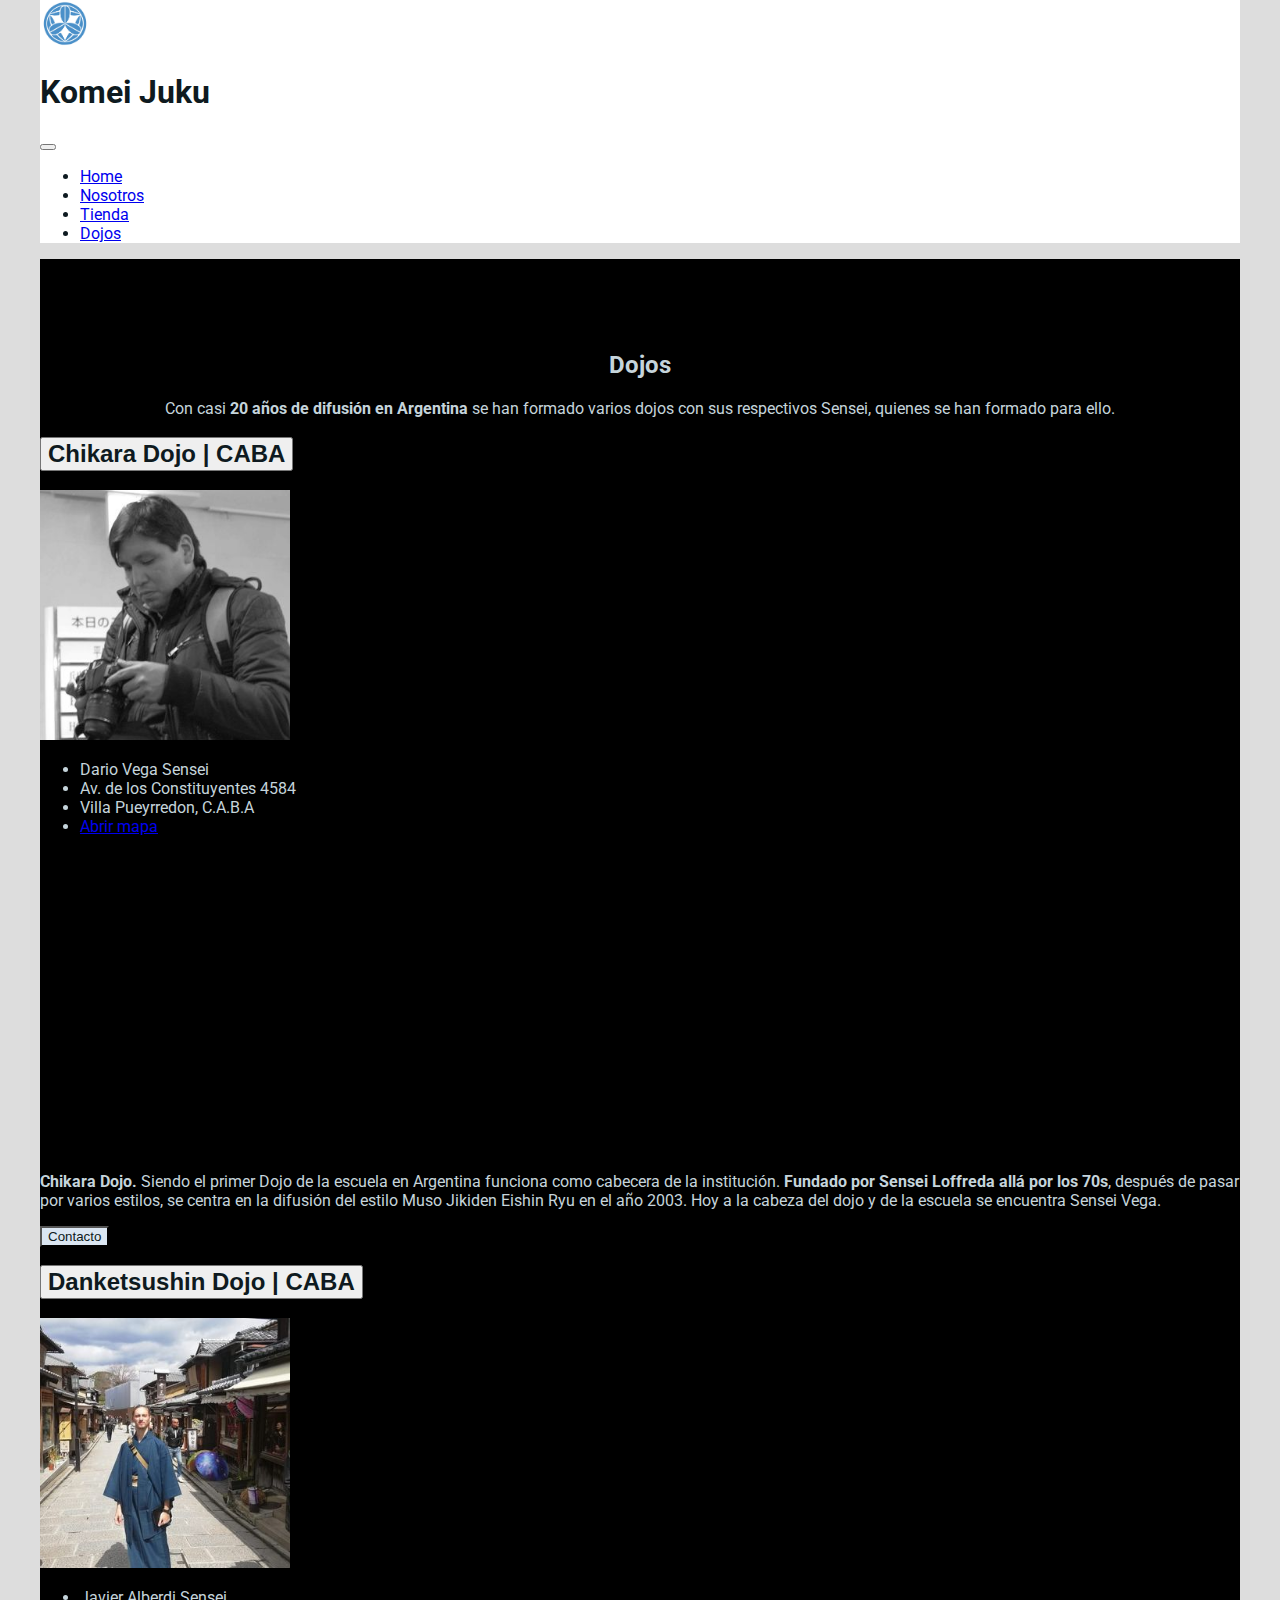
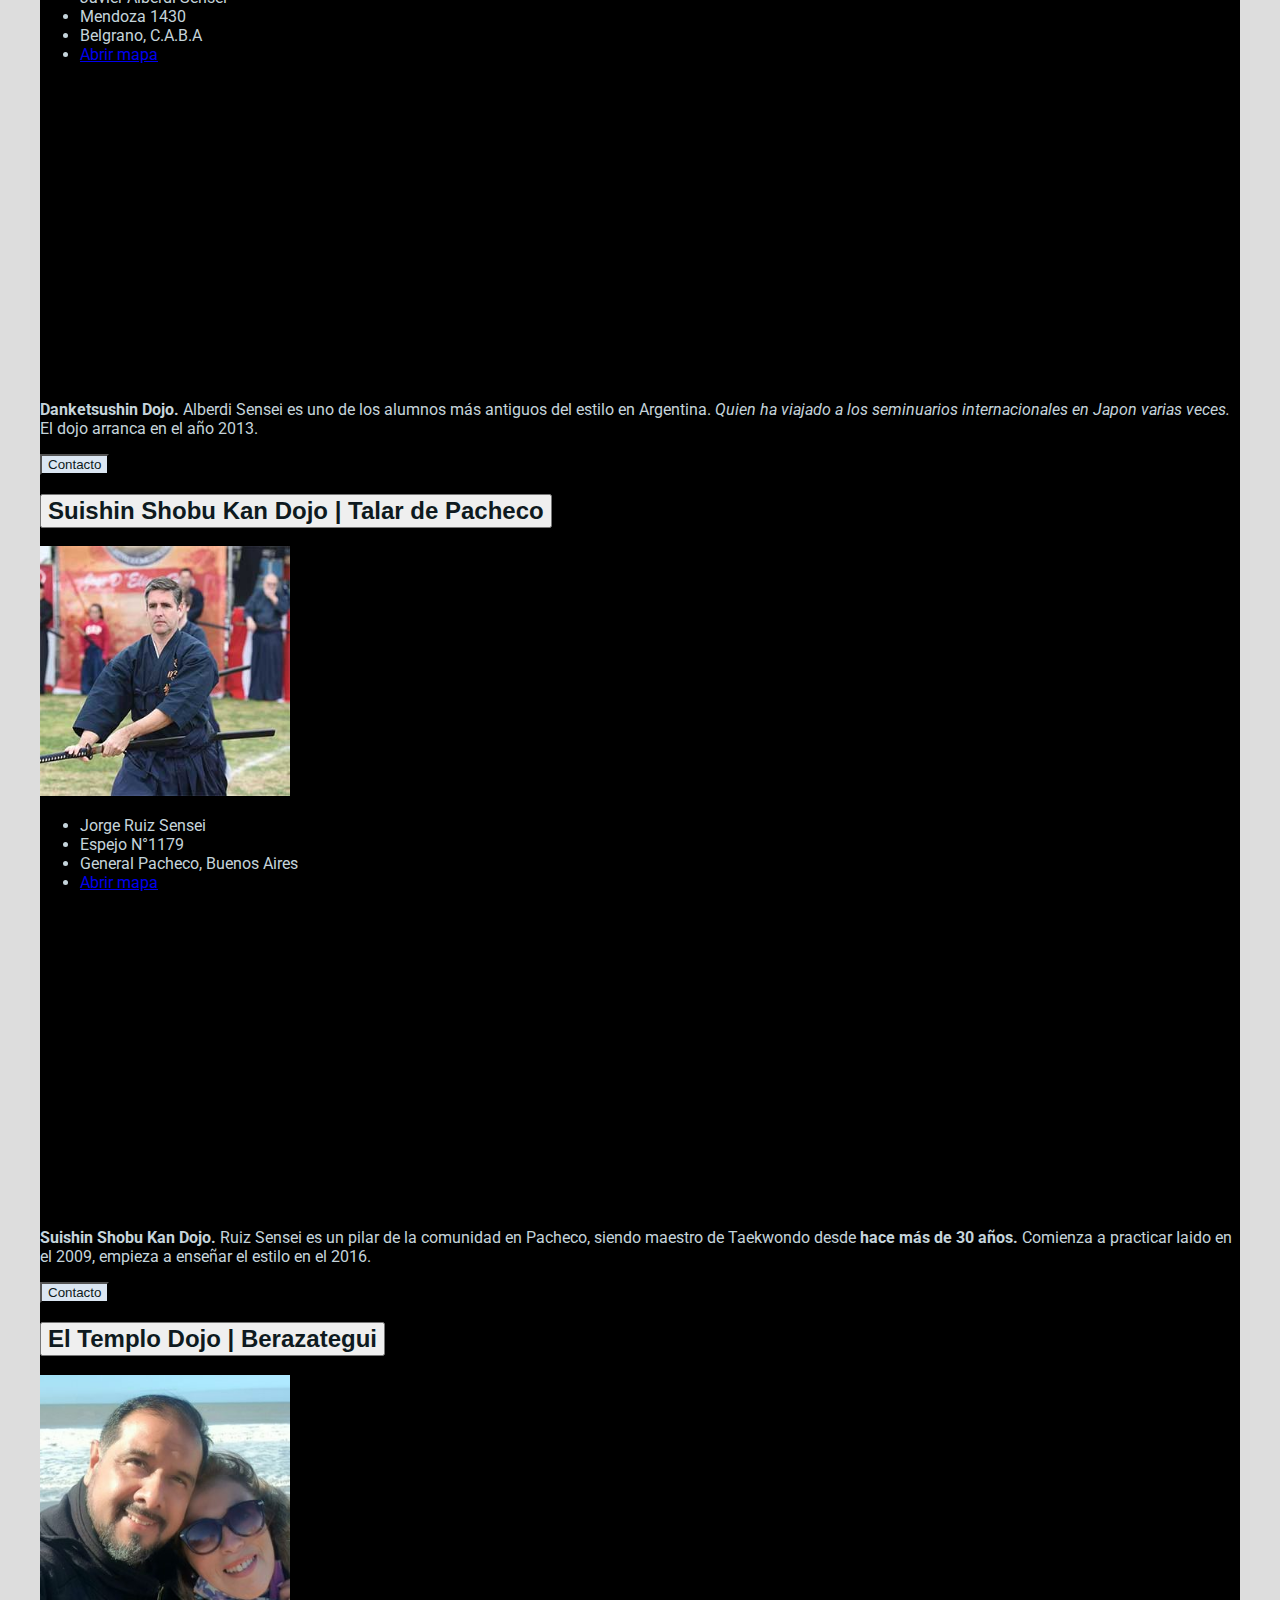
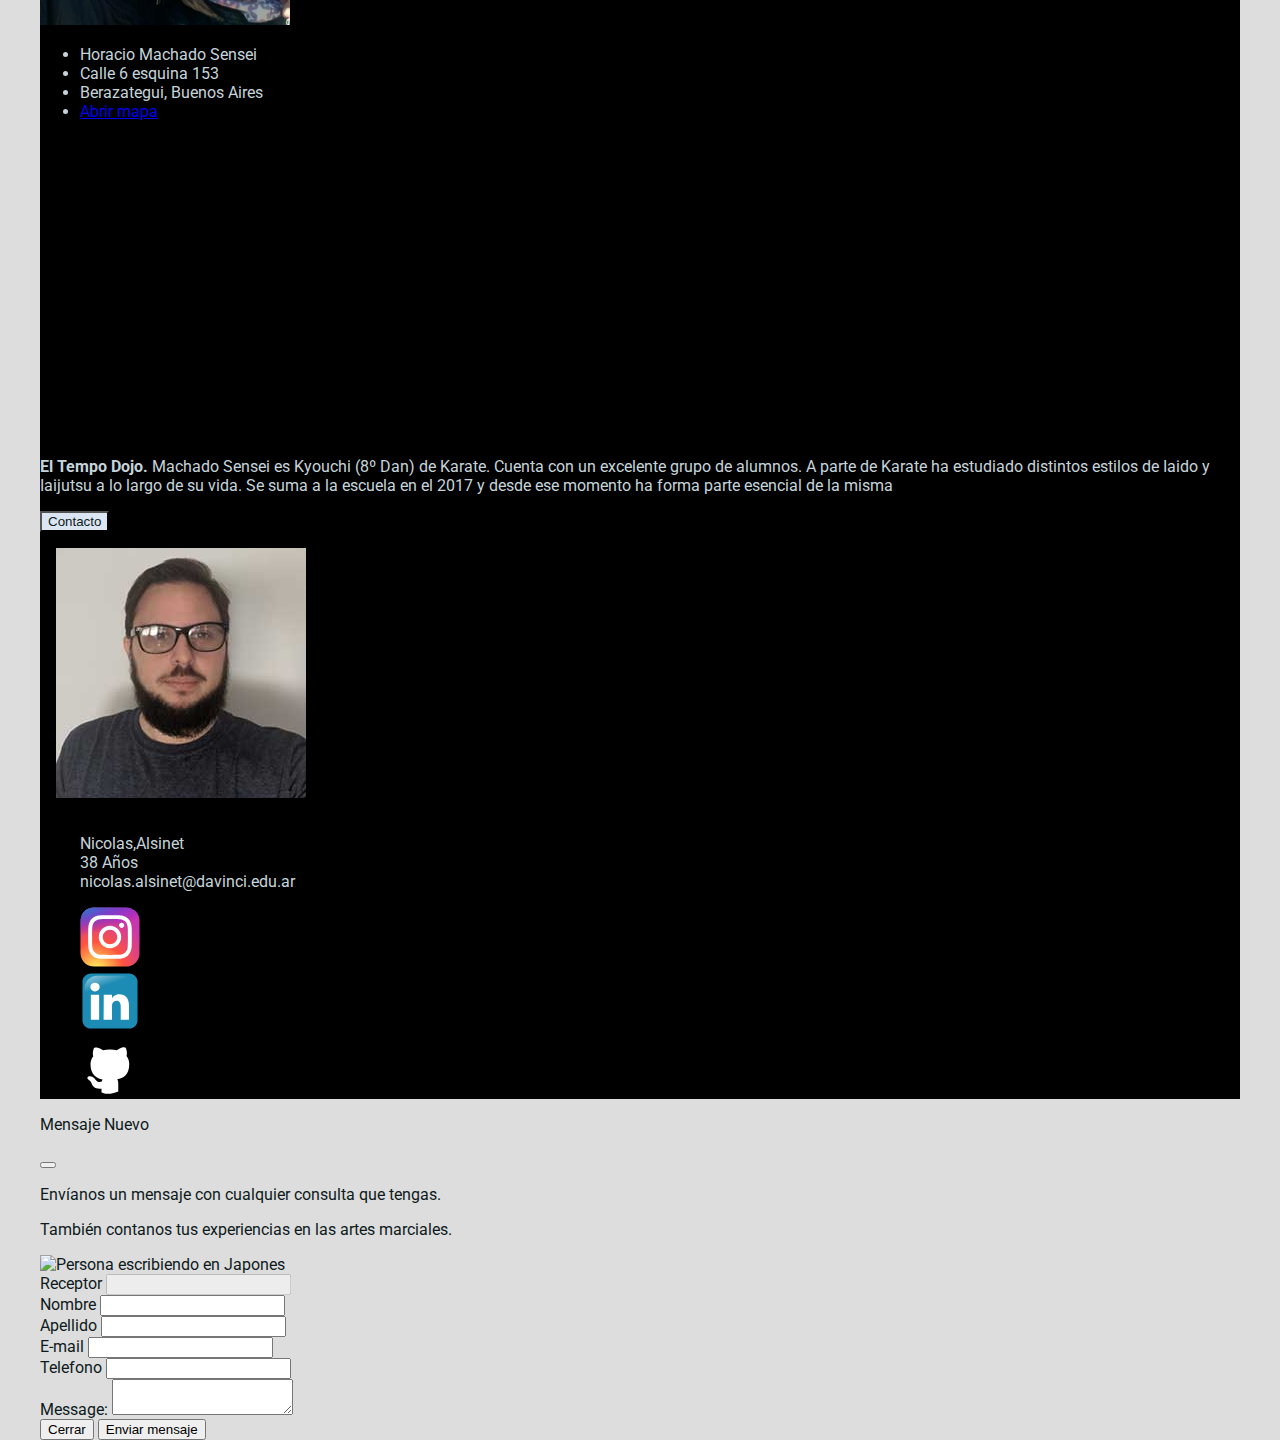
==== views/dojos.html @ e86b0efd "feat: add links to views" ====
<!DOCTYPE html>
<html lang="en">
<head>
  <meta charset="UTF-8">
  <meta http-equiv="X-UA-Compatible" content="IE=edge">
  <meta name="viewport" content="width=device-width, initial-scale=1.0">
  <title>Komei Juku :: Contactos</title>
  <link href="https://cdn.jsdelivr.net/npm/bootstrap@5.2.2/dist/css/bootstrap.min.css" rel="stylesheet" integrity="sha384-Zenh87qX5JnK2Jl0vWa8Ck2rdkQ2Bzep5IDxbcnCeuOxjzrPF/et3URy9Bv1WTRi" crossorigin="anonymous">
  <link rel="stylesheet" href="../estilos/style.css">
</head>
<body>
  <header class="header">
    <nav class="navbar navbar-expand-md fixed-top container-fluid x-auto ">
      <div class="nav container align-items-center">
        <a class="navbar-brand " href="../index.html"><img src="../img/logo/komei_Juku.png" alt="Logo de la escuela"></a>
        <h1 class="titulo text-uppercase text-center">Komei Juku</h1>
        <button class="navbar-toggler ms-auto m-2" type="button" data-bs-toggle="collapse" data-bs-target="#ContenidoSoporteBarranNav" aria-controls="ContenidoSoporteBarranNav" aria-expanded="false" aria-label="Toggle navigation">
          <span class="navbar-toggler-icon"></span>
        </button>
        <div class="collapse navbar-collapse ms-5" id="ContenidoSoporteBarranNav">
          <ul class="navbar-nav me-auto mb-2 mb-lg-0">
            <li class="nav-item">
              <a class="nav-link active text-center text-sm-end" aria-current="page" href="../index.html">Home</a>
            </li>
            <li class="nav-item">
              <a class="nav-link active text-center text-sm-end" aria-current="page" href="../views/nosotros.html">Nosotros</a>
            </li>
            <li class="nav-item">
              <a class="nav-link active text-center text-sm-end" aria-current="page" href="../views/tienda.html">Tienda</a>
            </li>
            <li class="nav-item">
              <a class="nav-link active text-center text-sm-end" aria-current="page" href="#dojos">Dojos</a>
            </li>
          </ul>
        </div>
      </div>
    </nav>
  </header>
  <main>
    <section class="dojos container-fluid container-md pb-3" id="dojos">
      <article class="dojos-textos">
        <h2 class="titulo-seccion w-75 w-lg-100 text-uppercase text-center my-2 mx-auto px-2">Dojos</h2>
        <p class="fs-5 w-75 mx-auto">Con casi<strong> 20 años de difusión en Argentina</strong> se han formado varios dojos con sus respectivos <span lang="ja">Sensei</span>, quienes se han formado para ello.</p>
      </article>
      <article class="accordion" id="accordionDojo">
        <div class="accordion-item">
          <h3 class="accordion-header" id="headingOne">
            <button class="accordion-button" type="button" data-bs-toggle="collapse" data-bs-target="#collapseOne" aria-expanded="true" aria-controls="collapseOne">
              <span class="titulo-dojos">Chikara Dojo | CABA</span>
            </button>
          </h3>
          <div id="collapseOne" class="accordion-collapse collapse show" aria-labelledby="headingOne" data-bs-parent="#accordionDojo">
            <div class="accordion-body">
              <div>
                <div class="d-flex flex-column flex-sm-row justify-content-evenly align-items-center align-items-lg-start mb-4">
                  <img class="my-1 imagen-perfil" src="../img/dojos/dario-perfil.jpg" alt="Un señor muy buen moso">
                  <ul class="my-1">
                    <li>Dario Vega Sensei</li>
                    <li>Av. de los Constituyentes 4584</li>
                    <li>Villa Pueyrredon, C.A.B.A</li>
                    <li class="d-lg-none"><a href="https://goo.gl/maps/sUz7FBoD9P7KrkUX8" target="_blank" rel="noopener noreferrer">Abrir mapa</a></li>
                  </ul>
                  <div class="mapa d-none d-lg-block my-1">
                    <iframe src="https://www.google.com/maps/embed?pb=!1m14!1m8!1m3!1d6569.762355877051!2d-58.492461!3d-34.581873!3m2!1i1024!2i768!4f13.1!3m3!1m2!1s0x95bcb64489cbdaa3%3A0x60f7931205d64a96!2sAv.%20de%20los%20Constituyentes%204584%2C%20C1431EXX%20CABA!5e0!3m2!1sen!2sar!4v1669069391984!5m2!1sen!2sar" width="400" height="300"  style="border:0;" allowfullscreen="" loading="lazy" referrerpolicy="no-referrer-when-downgrade"></iframe>
                  </div>
                </div>
                <p><strong>Chikara Dojo.</strong> Siendo el primer Dojo de la escuela en Argentina funciona como cabecera de la institución. <strong>Fundado por Sensei Loffreda allá por los 70s</strong>, después de pasar por varios estilos, se centra en la difusión del estilo <span lang="ja">Muso Jikiden Eishin Ryu</span> en el año 2003. Hoy a la cabeza del dojo y de la escuela se encuentra Sensei Vega.</p>
              </div>
            </div>
            <div class="dojo-acordion text-end me-5 mb-3">
              <button type="button" class="btn btn-komei" data-bs-toggle="modal" data-bs-target="#exampleModal" data-bs-whatever="@chikaradojo">Contacto</button>
            </div>
          </div>
        </div>
        <div class="accordion-item">
          <h3 class="accordion-header" id="headingTwo">
            <button class="accordion-button collapsed" type="button" data-bs-toggle="collapse" data-bs-target="#collapseTwo" aria-expanded="false" aria-controls="collapseTwo">
              <span class="titulo-dojos">Danketsushin Dojo | CABA</span>
            </button>
          </h3>
          <div id="collapseTwo" class="accordion-collapse collapse" aria-labelledby="headingTwo" data-bs-parent="#accordionDojo">
            <div class="accordion-body">
              <div>
                <div class="d-flex flex-column flex-sm-row justify-content-evenly align-items-center align-items-lg-start mb-4">
                  <img class="my-1 imagen-perfil" src="../img/dojos/javier-perfil.jpg" alt="Un señor muy buen moso">
                  <ul class="my-1">
                    <li>Javier Alberdi Sensei</li>
                    <li>Mendoza 1430</li>
                    <li>Belgrano, C.A.B.A</li>
                    <li class="d-lg-none"><a href="https://goo.gl/maps/D8pSKuUYBBeqHqgj8" target="_blank" rel="noopener noreferrer">Abrir mapa</a></li>
                  </ul>
                  <div class="mapa d-none d-lg-block my-1">
                    <iframe src="https://www.google.com/maps/embed?pb=!1m18!1m12!1m3!1d3285.9291309213486!2d-58.449949882556155!3d-34.55534970000001!2m3!1f0!2f0!3f0!3m2!1i1024!2i768!4f13.1!3m3!1m2!1s0x95bcb433163e9aff%3A0xd2bd0e10140ce76a!2sMendoza%201430%2C%20C1428DKF%20CABA!5e0!3m2!1sen!2sar!4v1669071116110!5m2!1sen!2sar" width="400" height="300"  style="border:0;" allowfullscreen="" loading="lazy" referrerpolicy="no-referrer-when-downgrade"></iframe>
                  </div>
                </div>
                <p><strong>Danketsushin Dojo.</strong> Alberdi Sensei es uno de los alumnos más antiguos del estilo en Argentina. <em> Quien ha viajado a los seminuarios internacionales en Japon varias veces.</em> El dojo arranca en el año 2013.</p>
              </div>
            </div>
            <div class="dojo-acordion text-end me-5 mb-3">
              <button type="button" class="btn btn btn-komei" data-bs-toggle="modal" data-bs-target="#exampleModal" data-bs-whatever="@mitsukodojo">Contacto</button>
            </div>
          </div>
        </div>
        <div class="accordion-item">
          <h3 class="accordion-header" id="headingThree">
            <button class="accordion-button collapsed" type="button" data-bs-toggle="collapse" data-bs-target="#collapseThree" aria-expanded="false" aria-controls="collapseThree">
              <span class="titulo-dojos">Suishin Shobu Kan Dojo | Talar de Pacheco</span>
            </button>
          </h3>
          <div id="collapseThree" class="accordion-collapse collapse" aria-labelledby="headingThree" data-bs-parent="#accordionDojo">
            <div class="accordion-body">
              <div>
                <div class="d-flex flex-column flex-sm-row justify-content-evenly align-items-center align-items-lg-start mb-4">
                  <img class="my-1 imagen-perfil" src="../img/dojos/jorge-perfil.jpg" alt="Un señor muy buen moso">
                  <ul class="my-1">
                    <li>Jorge Ruiz Sensei</li>
                    <li>Espejo N°1179</li>
                    <li>General Pacheco, Buenos Aires</li>
                    <li class="d-lg-none"><a href="https://goo.gl/maps/kdkU392ZNiRfzR1U9" target="_blank" rel="noopener noreferrer">Abrir mapa</a></li>
                  </ul>
                  <div class="mapa d-none d-lg-block my-1">
                    <iframe src="https://www.google.com/maps/embed?pb=!1m18!1m12!1m3!1d3289.7068572734674!2d-58.65201488391322!3d-34.45958848049705!2m3!1f0!2f0!3f0!3m2!1i1024!2i768!4f13.1!3m3!1m2!1s0x95bca37c2424988b%3A0x9dd719249ef35f68!2sGral.%20Espejo%201179%2C%20B1617FDM%20Gral.%20Pacheco%2C%20Provincia%20de%20Buenos%20Aires!5e0!3m2!1sen!2sar!4v1669071258868!5m2!1sen!2sar" width="400" height="300" style="border:0;" allowfullscreen="" loading="lazy" referrerpolicy="no-referrer-when-downgrade"></iframe>
                  </div>
                </div>
                <p><strong>Suishin Shobu Kan Dojo.</strong> Ruiz Sensei es un pilar de la comunidad en Pacheco, siendo maestro de Taekwondo desde <strong> hace más de 30 años.</strong> Comienza a practicar <span lang="ja">Iaido</span> en el 2009, empieza a enseñar el estilo en el 2016.</p>
              </div>
            </div>
            <div class="dojo-acordion text-end me-5 mb-3">
              <button type="button" class="btn btn btn-komei" data-bs-toggle="modal" data-bs-target="#exampleModal" data-bs-whatever="@danketsushindojo">Contacto</button>
            </div>
          </div>
        </div>
        <div class="accordion-item">
          <h3 class="accordion-header" id="headingFour">
            <button class="accordion-button collapsed" type="button" data-bs-toggle="collapse" data-bs-target="#collapseFour" aria-expanded="false" aria-controls="collapseFour">
              <span class="titulo-dojos">El Templo Dojo | Berazategui</span>
            </button>
          </h3>
          <div id="collapseFour" class="accordion-collapse collapse" aria-labelledby="headingFour" data-bs-parent="#accordionDojo">
            <div class="accordion-body">
              <div>
                <div class="d-flex flex-column flex-sm-row justify-content-evenly align-items-center align-items-lg-start mb-4">
                  <img class="my-1 imagen-perfil" src="../img/dojos/horacio-perfil.jpg" alt="Un señor muy buen moso">
                  <ul class="my-1">
                    <li>Horacio Machado Sensei</li>
                    <li>Calle 6 esquina 153</li>
                    <li>Berazategui, Buenos Aires</li>
                    <li class="d-lg-none"><a href="https://g.page/Eltemplodojo?share" target="_blank" rel="noopener noreferrer">Abrir mapa</a></li>
                  </ul>
                  <div class="mapa d-none d-lg-block my-1">
                    <iframe src="https://www.google.com/maps/embed?pb=!1m18!1m12!1m3!1d1378.30044111504!2d-58.21163914660584!3d-34.751317243748744!2m3!1f0!2f0!3f0!3m2!1i1024!2i768!4f13.1!3m3!1m2!1s0x95a32f6bf99652fd%3A0x15203202d23d9506!2sEl%20Templo%20Dojo!5e0!3m2!1sen!2sar!4v1669071643357!5m2!1sen!2sar" width="400" height="300" style="border:0;" allowfullscreen="" loading="lazy" referrerpolicy="no-referrer-when-downgrade"></iframe>
                  </div>
                </div>
                <p><strong>El Tempo  Dojo.</strong> Machado Sensei es <span lang="ja">Kyouchi</span> (8º Dan) de <span lang="ja">Karate</span>. Cuenta con un excelente grupo de alumnos. A parte de <span lang="ja">Karate</span> ha estudiado distintos estilos de <span lang="ja">Iaido</span> y <span lang="ja">Iaijutsu</span> a lo largo de su vida. Se suma a la escuela en el 2017 y desde ese momento ha forma parte esencial de la misma</p>
              </div>
            </div>
            <div class="dojo-acordion text-end me-5 mb-3">
              <button type="button" class="btn btn btn-komei" data-bs-toggle="modal" data-bs-target="#exampleModal" data-bs-whatever="@eltemplodojo">Contacto</button>
            </div>
          </div>
        </div>
      </article>
    </section>
  </main>
  <footer class="container-fluid mb-lg-0 footer">
    <div class="container-md">
      <div class="row align-items-center">
        <div class="col col-lg-4 p-1">
          <img class="imagen-perfil footer-perfil" src="../img/misc/perfil.jpg" alt="Un señor muy buen moso">
        </div>
        <div class="col">
          <div class="row">
            <div class="col-12 col-lg-5">
              <ul class="datos">
                  <li>Nicolas,Alsinet</li>
                  <li>38 Años</li>
                  <li>nicolas.alsinet@davinci.edu.ar</li>
              </ul>
            </div>
            <div class="col-12 col-lg-7">
              <ul class="row social">
                <li class="col"><a href="https://www.instagram.com/nicolas.alsinet/" target="_blank"><img src="../img/logo/SVG/Instagram_logo_2016.svg" alt="Logo de Instagram"></a></li>
                <li class="col"><a href="https://www.linkedin.com/in/nicolas-alsinet-99a067226/" target="_blank"><img src="../img/logo/SVG/LinkedIn_icon.svg" alt="Logo de linkedin"></a></li>
                <li class="col"><a href="https://github.com/Naio200000" target="_blank"><img src="../img/logo/SVG/github_icon.svg" alt="Logo de Github"></a></li>
              </ul>
            </div>
          </div>
        </div>
      </div>
    </div>
  </footer>
<script src="https://cdn.jsdelivr.net/npm/bootstrap@5.2.2/dist/js/bootstrap.bundle.min.js" integrity="sha384-OERcA2EqjJCMA+/3y+gxIOqMEjwtxJY7qPCqsdltbNJuaOe923+mo//f6V8Qbsw3" crossorigin="anonymous"></script>
<script type="module" src="../js/modal.js"></script>
</body>
<div>
  <div class="modal fade" id="exampleModal" tabindex="-1" aria-labelledby="exampleModalLabel" aria-hidden="true">
    <div class="modal-dialog modal-xl">
      <div class="modal-content">
        <div class="modal-header">
          <p class="modal-title fs-5" id="exampleModalLabel">Mensaje Nuevo</p>
          <button type="button" class="btn-close" data-bs-dismiss="modal" aria-label="Close"></button>
        </div>
        <div class="container-fluid ">
          <form action="#">
            <div class="row align-items-start">
              <div class="col col-lg-6">
                <div class="my-4">
                  <p class="text-center">Envíanos un mensaje con cualquier consulta que tengas.</p>
                  <p class="text-center">También contanos tus experiencias en las artes marciales.</p>
                  <img class="d-none d-lg-block img-fluid mx-auto mt-3 rounded-3" src="./img/misc/imagen-contactos.jpg" alt="Persona escribiendo en Japones">
                </div>
              </div>
              <div class="col col-lg-6 modal-body">
                <div class="row">
                  <div class="mb-3">
                    <label for="recipient-name" class="col-form-label">Receptor</label>
                    <input type="text" class="form-control" id="recipient-name" disabled>
                  </div>
                  <div class="mb-3 col-12 col-sm-6">
                    <label for="nombre" class="col-form-label">Nombre</label>
                    <input type="text" class="form-control" id="nombre">
                  </div>
                  <div class="mb-3 col-12 col-sm-6">
                    <label for="apellido" class="col-form-label">Apellido</label>
                    <input type="text" class="form-control" id="apellido">
                  </div>
                  <div class="mb-3 col-12 col-sm-6">
                    <label for="email" class="col-form-label">E-mail</label>
                    <input type="text" class="form-control" id="emaile">
                  </div>
                  <div class="mb-3 col-12 col-sm-6">
                    <label for="telefono" class="col-form-label">Telefono</label>
                    <input type="text" class="form-control" id="telefono">
                  </div>
                  <div class="mb-3">
                    <label for="message-text" class="col-form-label">Message:</label>
                    <textarea class="form-control" id="message-text"></textarea>
                  </div>
                </div>
              </div>
              <div class="modal-footer">
                <button type="button" class="btn btn-secondary" data-bs-dismiss="modal">Cerrar</button>
                <input type="submit" value="Enviar mensaje" data-bs-dismiss="modal" class="btn btn-primary">
              </div>
            </div>
          </form>
        </div>
      </div>
    </div>
  </div>
</div>
</html>
---- estilos/style.css ----
@import url('https://fonts.googleapis.com/css2?family=Noto+Serif+JP:wght@400;600&family=Roboto:ital,wght@0,400;0,700;0,900;1,400;1,700&display=swap');
/* * {
    outline: 1px red solid;
} */
:root {
    --main-font-color: rgb(14, 26, 32);
    --second-font-color: rgb(197, 212, 219);
    --main-bg-color: rgb(219, 230, 242);
    --second-bg-color:rgb(0, 0, 0);
    --second-bg-color-op: rgba(0, 0, 0, 0.5);
}
body {
    font-family: 'Roboto', sans-serif;
    color: var(--main-font-color);
    max-width: 1200px;
    margin: auto;
    background-color: rgb(221, 221, 221);
}
header {
    background-color: var(--main-bg-color);
}
.nav,
.navbar {
    background-color: #fff;
    vertical-align: top;
}
.navbar-brand > img {
    width: 100%;
    max-width: 50px;
}
.minicarrito {
    min-width: 200px;
}
.hero {

    margin: auto;
    padding-top: 72px;
}
main {
    background-color: #fff;
    color: var(--second-font-color);
}
.home {
    background-color: #fff;
    padding: 1rem;
    margin-top: 1rem;
    color: var(--main-font-color);
}
.nosotros {
    background-color: var(--second-bg-color);
    padding-top: 72px;
}
.tienda {
    background-color: #fff;
    padding-top: 72px;
    margin: 0 auto;
    color: var(--main-font-color);
}
.productos {
    padding-top: 8px;
    background-color: var(--main-bg-color);
}
.tarjetas-producto {
    min-height: 500px;
}
.titulocard {
    font-weight: bold;
}
.titulocard:hover {
    text-shadow: 3px 3px 5px rgba(152, 152, 152, 0.424);
}
.dojos {
    background-color: var(--second-bg-color);
    padding-top: 72px;
}
.titulo-dojos {
    font-size: 24px;
    font-weight: bold;
    color: var(--main-font-color);
}
.dojos-textos {
    text-align: center;
}
.social,
.datos {
    list-style: none;
}
.social img {
    max-width: 60px;
}
.imagen-perfil {
    max-width: 250px;
}
.footer {
    padding-bottom: 72px;
    background-color: #000;
    color: var(--second-font-color);
}
.footer-perfil {
    padding: 1rem;
}

.btn-komei {
    background-color: var(--main-bg-color);
    color: var(--main-font-color);
}
.btn-komei:hover {
    background-color: rgb(151, 169, 178);
    color: #fff;
}
.contenedor {
    border: thin solid grey;
    display: grid;

    padding: 10px;
    gap: 10px;

    /* grid-template-columns: [inicio] 1fr [fin-col-1 inicio-col-2] 1fr [fin-col-2] 1fr [final];
    grid-template-rows: repeat(3, 1fr); */



    grid-template-areas:    "imagen nada  cerrar"
                            " texto texto precio";
}

/*MIS ITEMS GRID, ESTOS SON LOS HIJOS DIRECTOS DEL CONTENEDOR*/


.productoCarritoImagen {
    grid-area: imagen;

}
.productoCarritoImagen img {
    max-width: 100px;
}

.productoCarritoTexto {
    grid-area: texto;

}

.productoCarritoCerrar {
    grid-area: cerrar;
}

.productoCarritoPrecio {
    grid-area: precio;
}

@media (min-width: 576px) {
    .contenedor {
        grid-template-areas:    "imagen texto   texto   texto   cerrar"
                                "imagen texto   texto   texto   precio";
    }
 }

@media (min-width: 768px) {

 }

@media (min-width: 992px) { 
    .contenedorProductosCarrito {
        min-width: 500px;
    }
    .footer {
        padding-bottom: 0;
    }
}

@media (min-width: 1200px) { 

}
@media (min-width: 1400px) { 

}
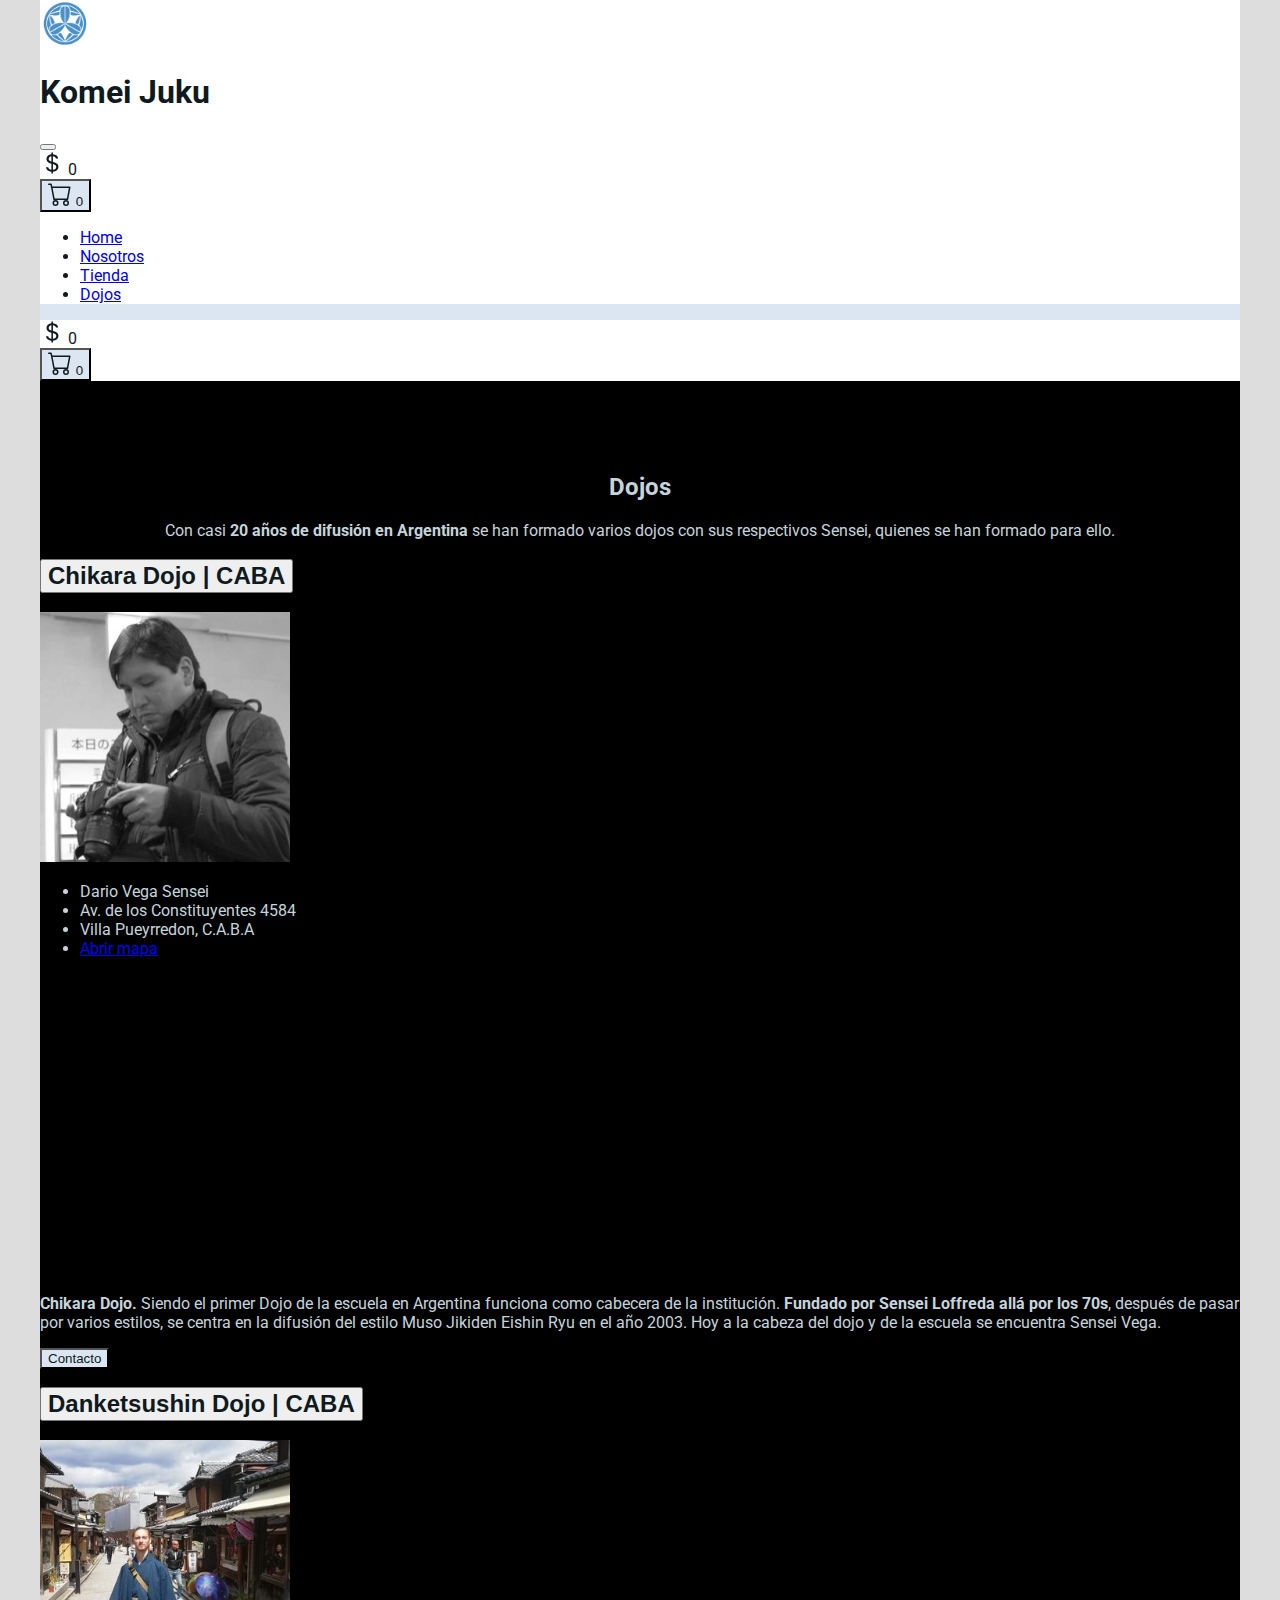
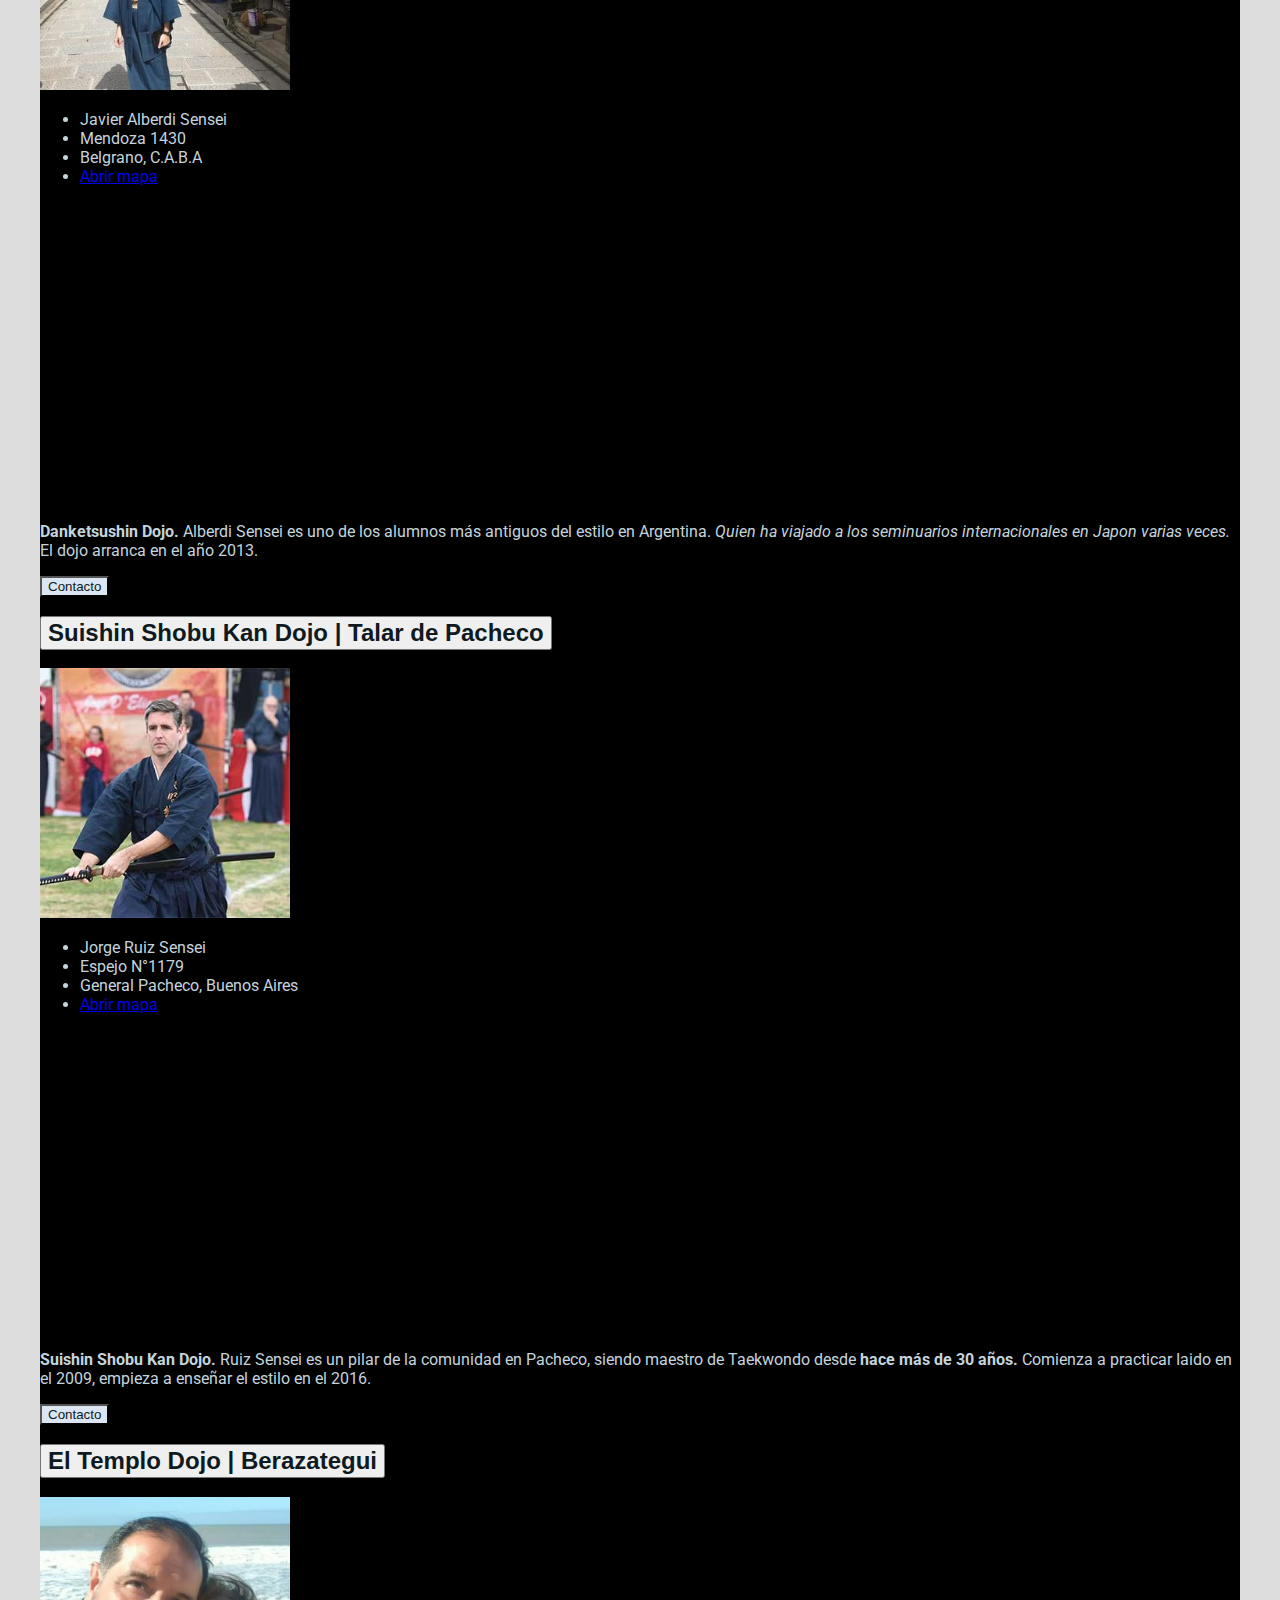
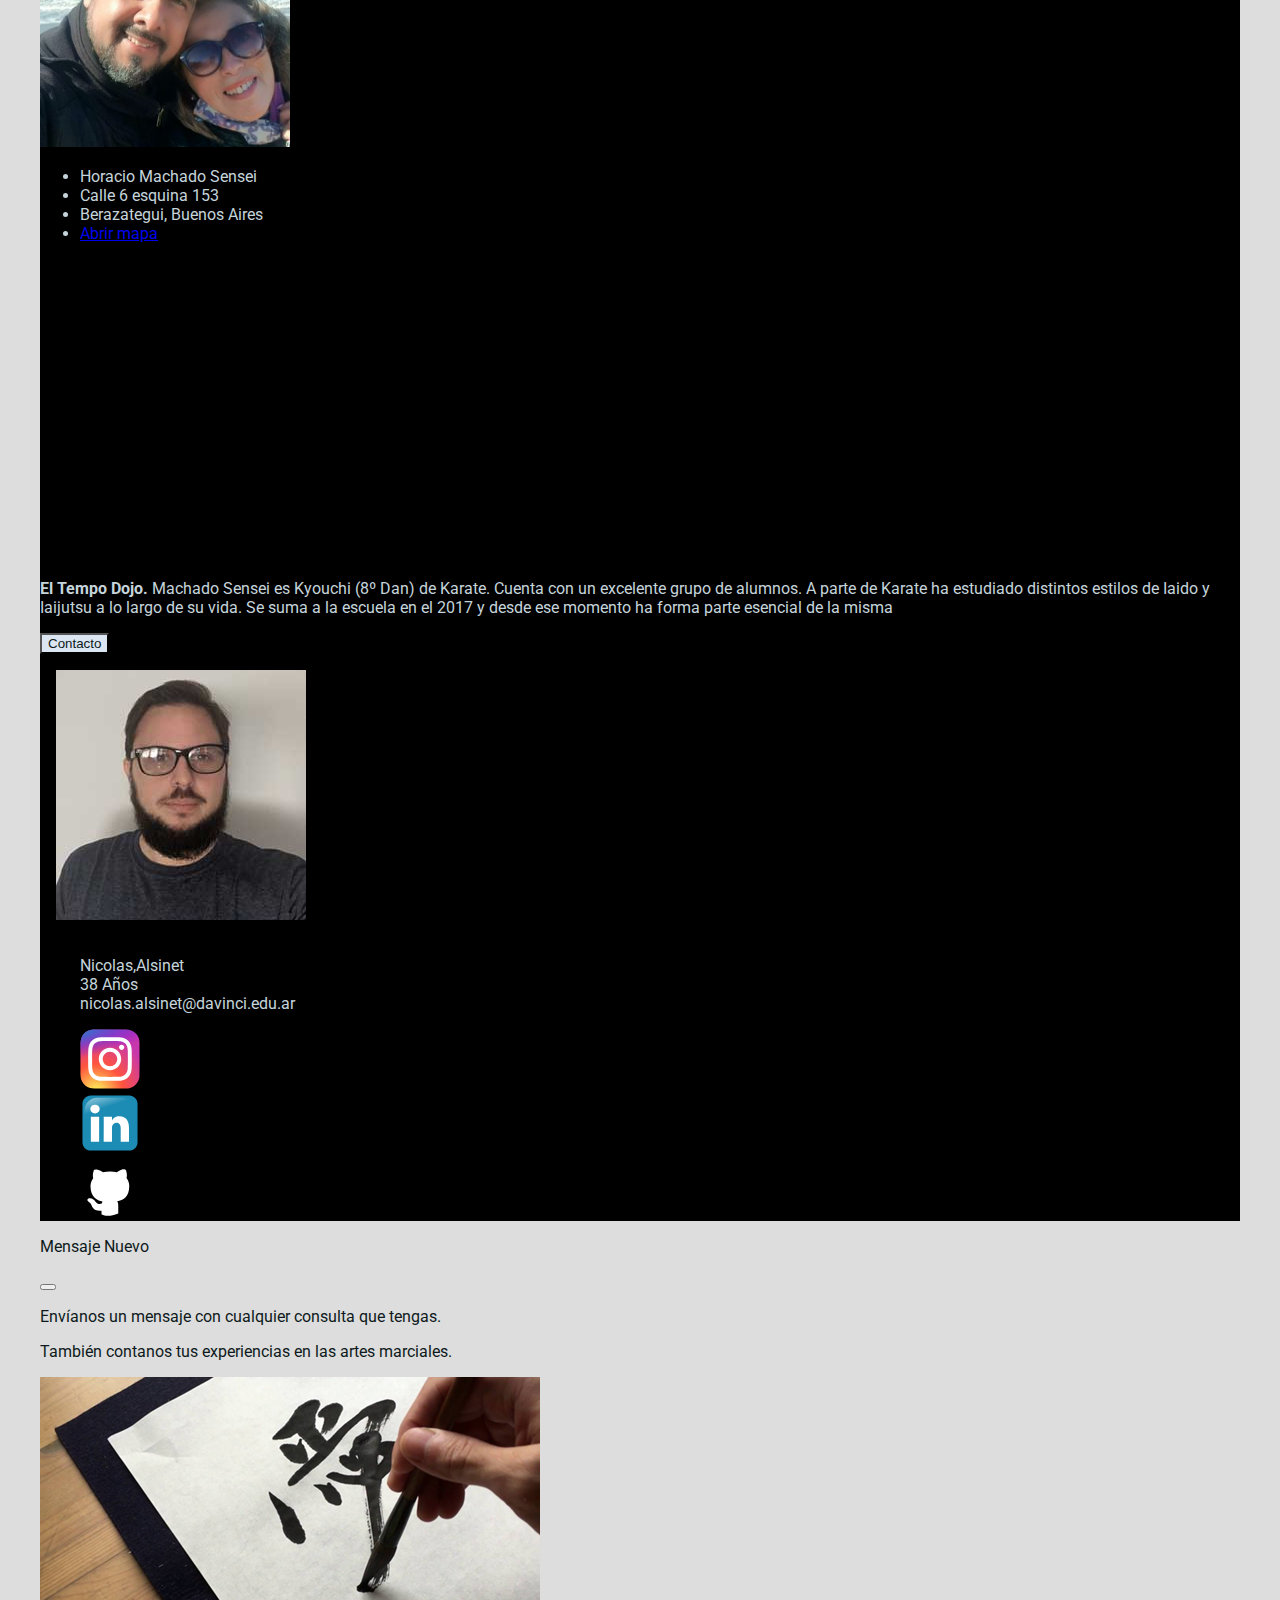
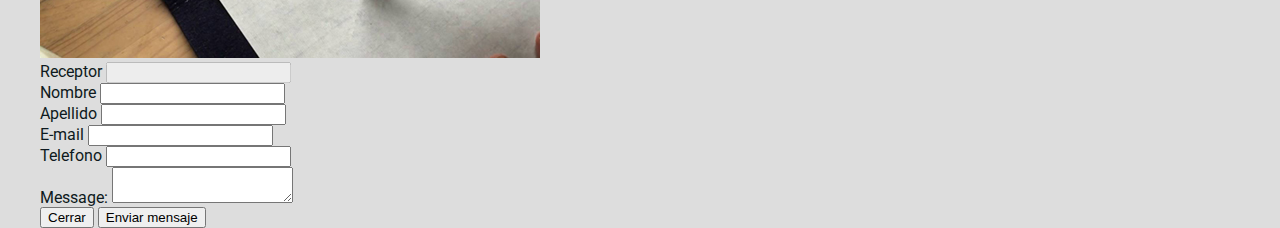
==== commit 09009704: "feat: add carrtiro to all views" ====
--- a/views/dojos.html
+++ b/views/dojos.html
@@ -17,6 +17,23 @@
         <button class="navbar-toggler ms-auto m-2" type="button" data-bs-toggle="collapse" data-bs-target="#ContenidoSoporteBarranNav" aria-controls="ContenidoSoporteBarranNav" aria-expanded="false" aria-label="Toggle navigation">
           <span class="navbar-toggler-icon"></span>
         </button>
+        <div class="order-md-last minicarrito d-none d-lg-flex justify-content-lg-evenly align-items-lg-center">
+          <div class=" text-center">
+            <svg xmlns="http://www.w3.org/2000/svg" width="24" height="24" fill="currentColor" class="bi bi-currency-dollar" viewBox="0 0 16 16">
+              <path d="M4 10.781c.148 1.667 1.513 2.85 3.591 3.003V15h1.043v-1.216c2.27-.179 3.678-1.438 3.678-3.3 0-1.59-.947-2.51-2.956-3.028l-.722-.187V3.467c1.122.11 1.879.714 2.07 1.616h1.47c-.166-1.6-1.54-2.748-3.54-2.875V1H7.591v1.233c-1.939.23-3.27 1.472-3.27 3.156 0 1.454.966 2.483 2.661 2.917l.61.162v4.031c-1.149-.17-1.94-.8-2.131-1.718H4zm3.391-3.836c-1.043-.263-1.6-.825-1.6-1.616 0-.944.704-1.641 1.8-1.828v3.495l-.2-.05zm1.591 1.872c1.287.323 1.852.859 1.852 1.769 0 1.097-.826 1.828-2.2 1.939V8.73l.348.086z"/>
+            </svg>
+            <span class="minicarrito-precio">0</span>
+          </div>
+          <div class="text-center"> 
+            <button type="button" class="btn btn-komei position-relative px-3" data-bs-toggle="modal" data-bs-target="#carritoModal">
+              <svg xmlns="http://www.w3.org/2000/svg" width="24" height="24" fill="currentColor" class="bi bi-cart" viewBox="0 0 16 16">
+                <path d="M0 1.5A.5.5 0 0 1 .5 1H2a.5.5 0 0 1 .485.379L2.89 3H14.5a.5.5 0 0 1 .491.592l-1.5 8A.5.5 0 0 1 13 12H4a.5.5 0 0 1-.491-.408L2.01 3.607 1.61 2H.5a.5.5 0 0 1-.5-.5zM3.102 4l1.313 7h8.17l1.313-7H3.102zM5 12a2 2 0 1 0 0 4 2 2 0 0 0 0-4zm7 0a2 2 0 1 0 0 4 2 2 0 0 0 0-4zm-7 1a1 1 0 1 1 0 2 1 1 0 0 1 0-2zm7 0a1 1 0 1 1 0 2 1 1 0 0 1 0-2z"/>
+              </svg>
+              <span class="minicarrito-cantidad position-absolute top-0 start-100 translate-middle badge rounded-pill bg-danger">
+                0</span>
+            </button>
+          </div>
+        </div>
         <div class="collapse navbar-collapse ms-5" id="ContenidoSoporteBarranNav">
           <ul class="navbar-nav me-auto mb-2 mb-lg-0">
             <li class="nav-item">
@@ -32,6 +49,29 @@
               <a class="nav-link active text-center text-sm-end" aria-current="page" href="#dojos">Dojos</a>
             </li>
           </ul>
+        </div>
+      </div>
+    </nav>
+    <nav class="fixed-bottom navbar d-block d-lg-none">
+      <div class="minicarrito row align-items-center my-3">
+        <div class="col">
+          <div class="text-center">
+            <svg xmlns="http://www.w3.org/2000/svg" width="24" height="24" fill="currentColor" class="bi bi-currency-dollar" viewBox="0 0 16 16">
+              <path d="M4 10.781c.148 1.667 1.513 2.85 3.591 3.003V15h1.043v-1.216c2.27-.179 3.678-1.438 3.678-3.3 0-1.59-.947-2.51-2.956-3.028l-.722-.187V3.467c1.122.11 1.879.714 2.07 1.616h1.47c-.166-1.6-1.54-2.748-3.54-2.875V1H7.591v1.233c-1.939.23-3.27 1.472-3.27 3.156 0 1.454.966 2.483 2.661 2.917l.61.162v4.031c-1.149-.17-1.94-.8-2.131-1.718H4zm3.391-3.836c-1.043-.263-1.6-.825-1.6-1.616 0-.944.704-1.641 1.8-1.828v3.495l-.2-.05zm1.591 1.872c1.287.323 1.852.859 1.852 1.769 0 1.097-.826 1.828-2.2 1.939V8.73l.348.086z"/>
+            </svg>
+            <span class="minicarrito-precio">0</span>
+          </div>
+        </div>
+        <div class="col">
+          <div class="text-center">
+            <button type="button" class="btn btn-komei position-relative px-3"  data-bs-toggle="modal" data-bs-target="#carritoModal">
+              <svg xmlns="http://www.w3.org/2000/svg" width="24" height="24" fill="currentColor" class="bi bi-cart" viewBox="0 0 16 16">
+                <path d="M0 1.5A.5.5 0 0 1 .5 1H2a.5.5 0 0 1 .485.379L2.89 3H14.5a.5.5 0 0 1 .491.592l-1.5 8A.5.5 0 0 1 13 12H4a.5.5 0 0 1-.491-.408L2.01 3.607 1.61 2H.5a.5.5 0 0 1-.5-.5zM3.102 4l1.313 7h8.17l1.313-7H3.102zM5 12a2 2 0 1 0 0 4 2 2 0 0 0 0-4zm7 0a2 2 0 1 0 0 4 2 2 0 0 0 0-4zm-7 1a1 1 0 1 1 0 2 1 1 0 0 1 0-2zm7 0a1 1 0 1 1 0 2 1 1 0 0 1 0-2z"/>
+              </svg>
+              <span class="minicarrito-cantidad position-absolute top-0 start-100 translate-middle badge rounded-pill bg-danger">
+                0</span>
+            </button>
+          </div>
         </div>
       </div>
     </nav>
@@ -191,6 +231,7 @@
   </footer>
 <script src="https://cdn.jsdelivr.net/npm/bootstrap@5.2.2/dist/js/bootstrap.bundle.min.js" integrity="sha384-OERcA2EqjJCMA+/3y+gxIOqMEjwtxJY7qPCqsdltbNJuaOe923+mo//f6V8Qbsw3" crossorigin="anonymous"></script>
 <script type="module" src="../js/modal.js"></script>
+<script type="module" src="../js/index.js"></script>
 </body>
 <div>
   <div class="modal fade" id="exampleModal" tabindex="-1" aria-labelledby="exampleModalLabel" aria-hidden="true">
@@ -207,7 +248,7 @@
                 <div class="my-4">
                   <p class="text-center">Envíanos un mensaje con cualquier consulta que tengas.</p>
                   <p class="text-center">También contanos tus experiencias en las artes marciales.</p>
-                  <img class="d-none d-lg-block img-fluid mx-auto mt-3 rounded-3" src="./img/misc/imagen-contactos.jpg" alt="Persona escribiendo en Japones">
+                  <img class="d-none d-lg-block img-fluid mx-auto mt-3 rounded-3" src="../img/misc/imagen-contactos.jpg" alt="Persona escribiendo en Japones">
                 </div>
               </div>
               <div class="col col-lg-6 modal-body">
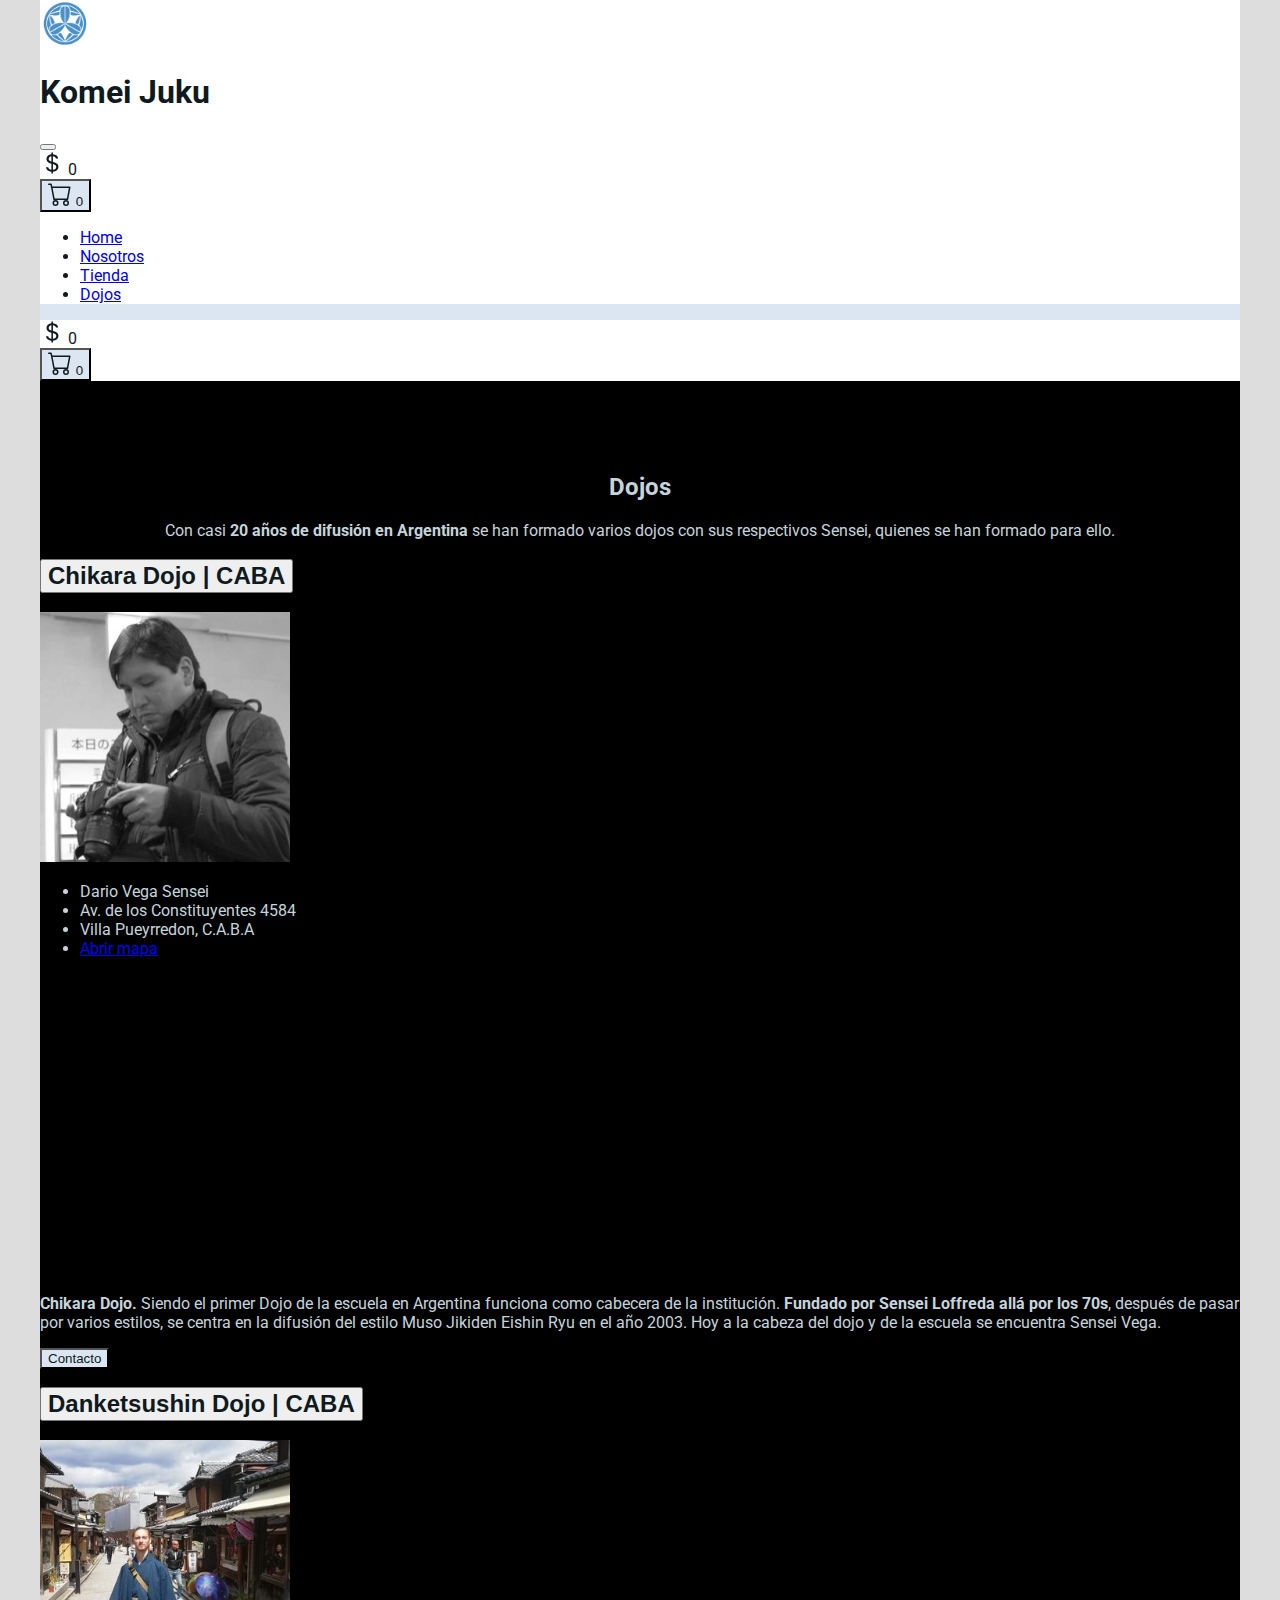
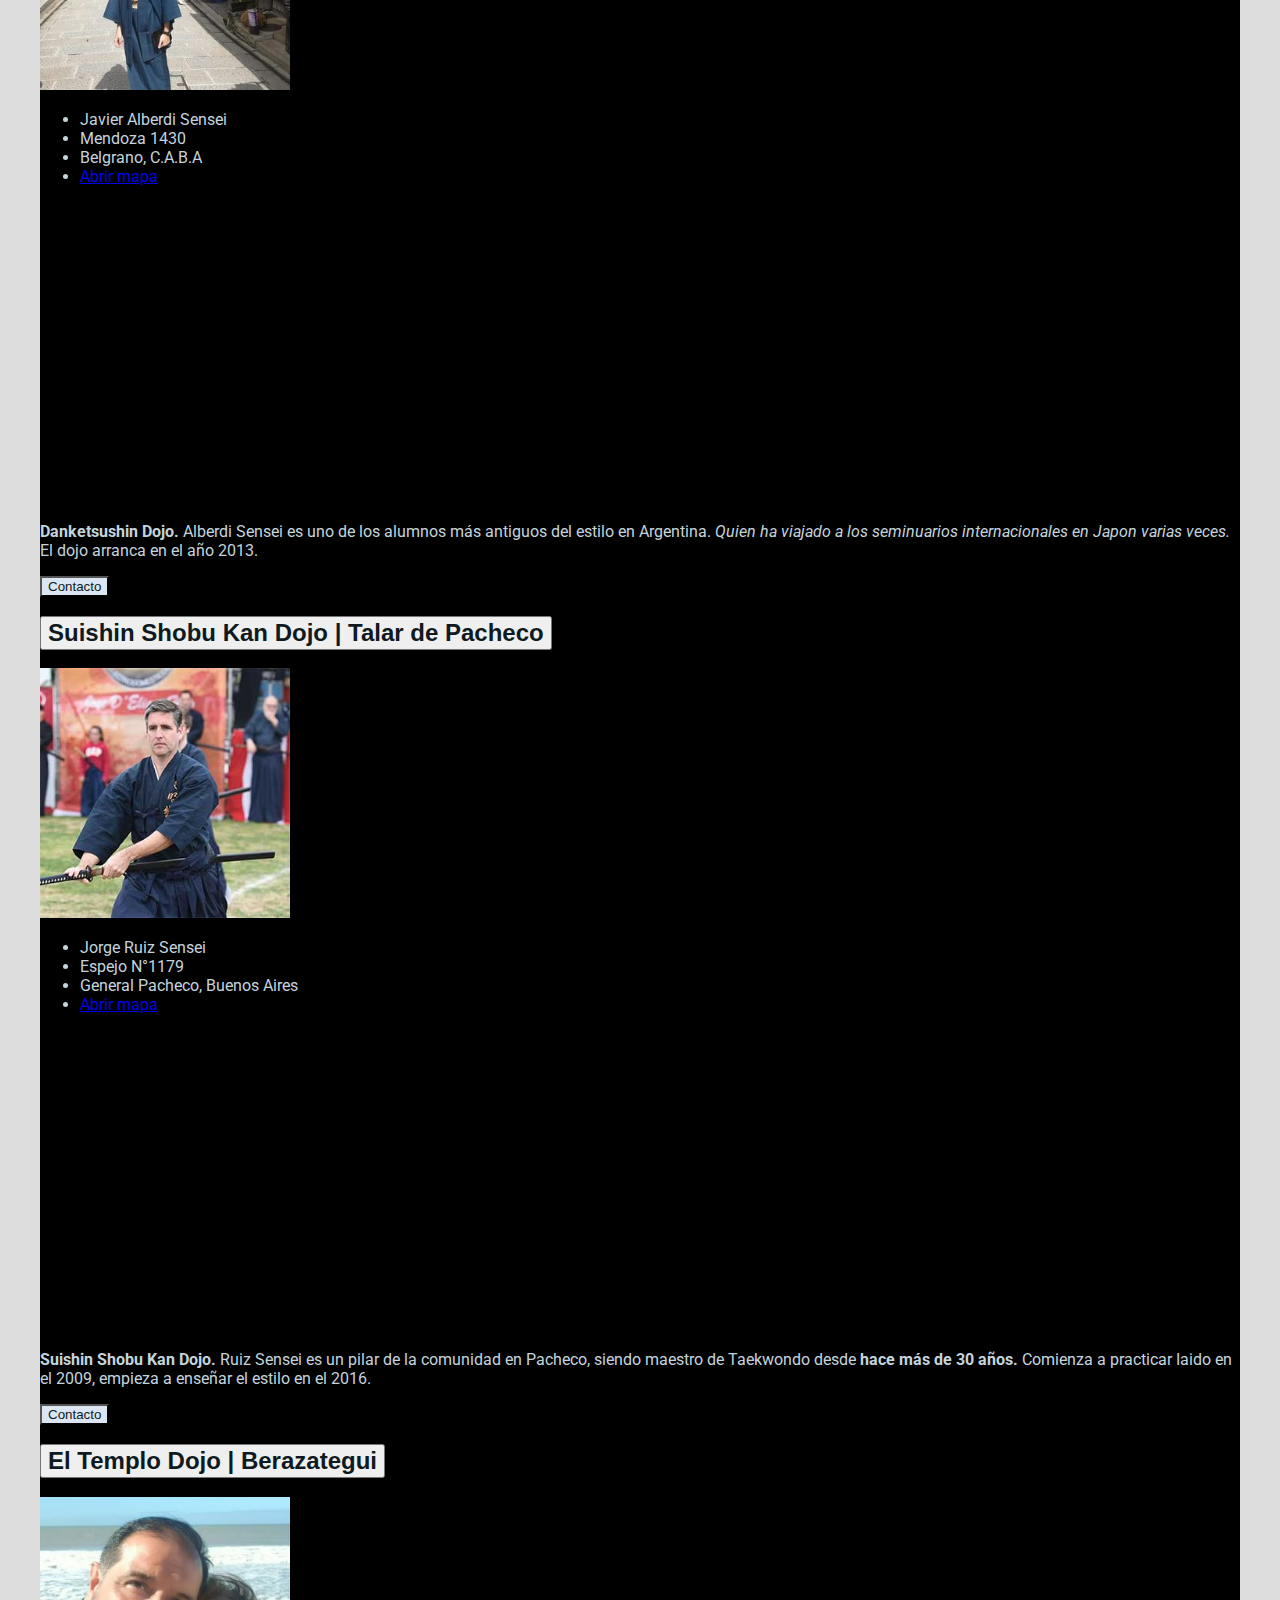
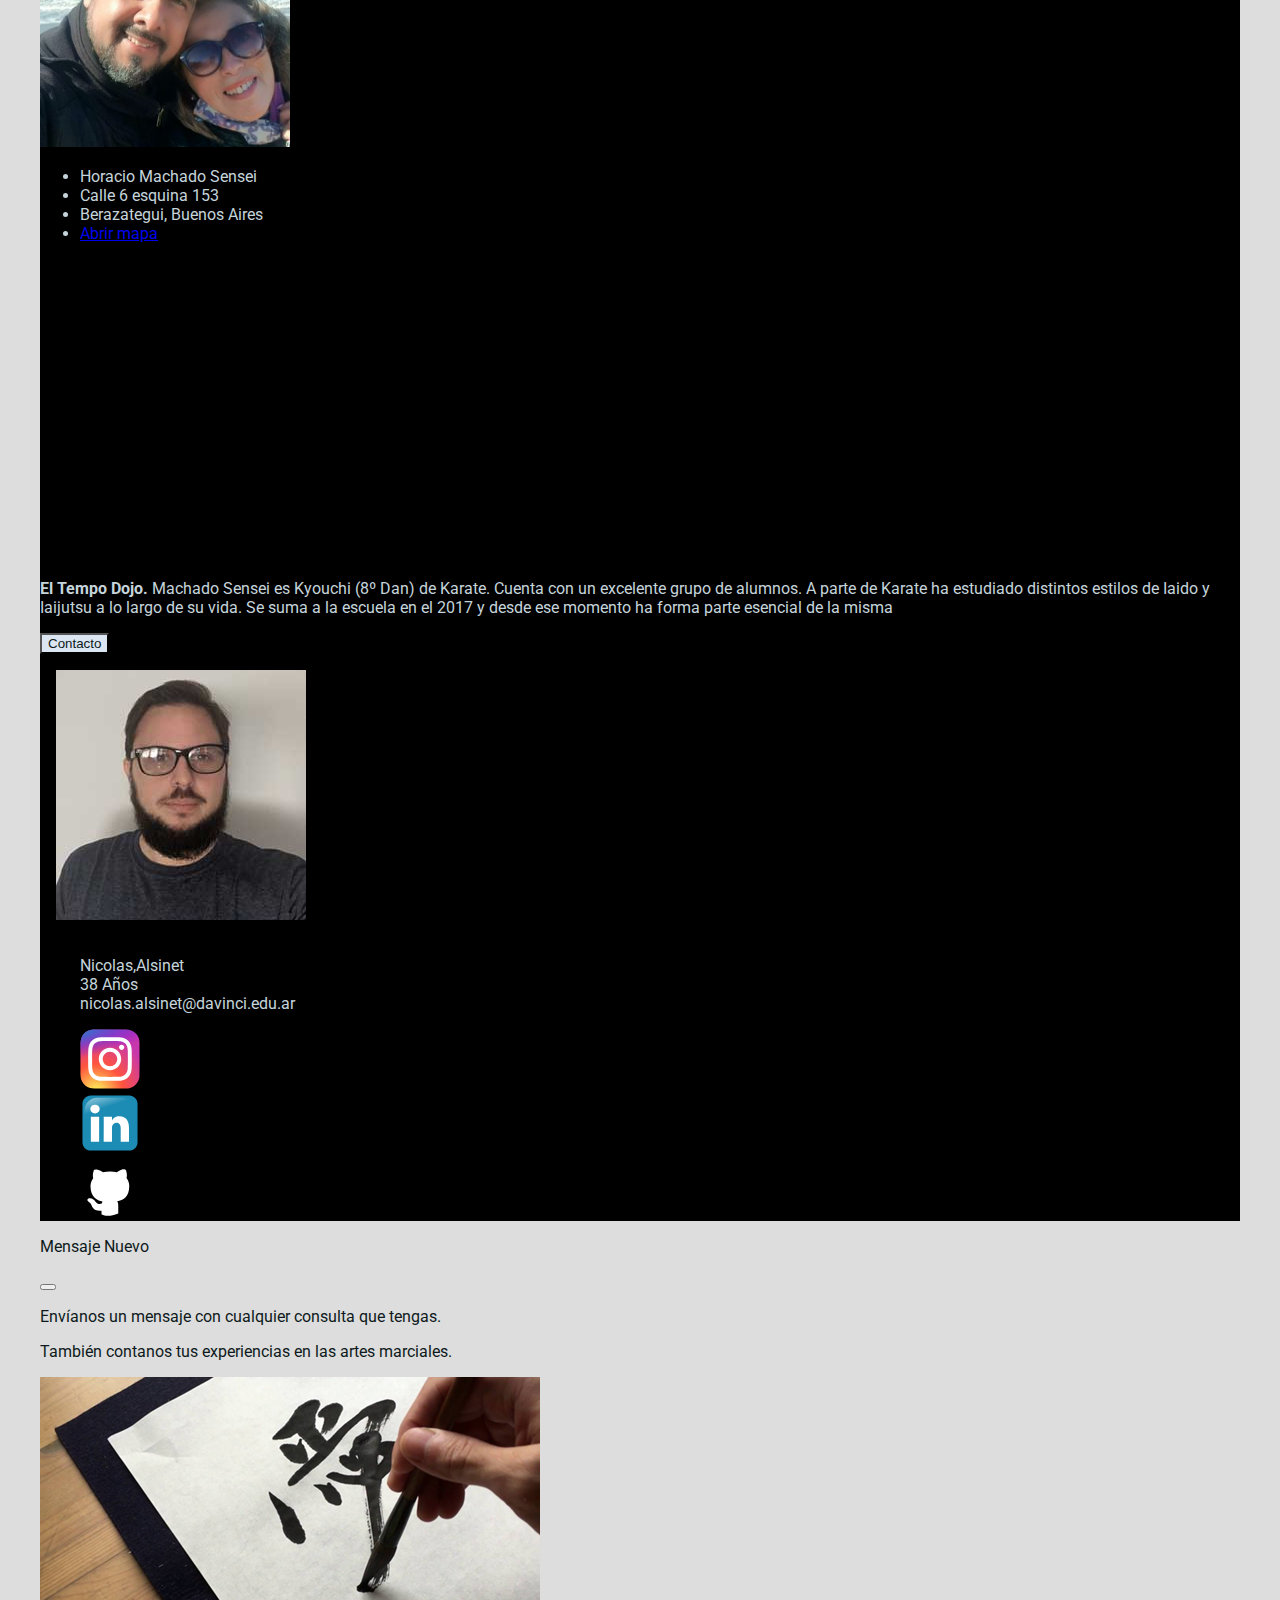
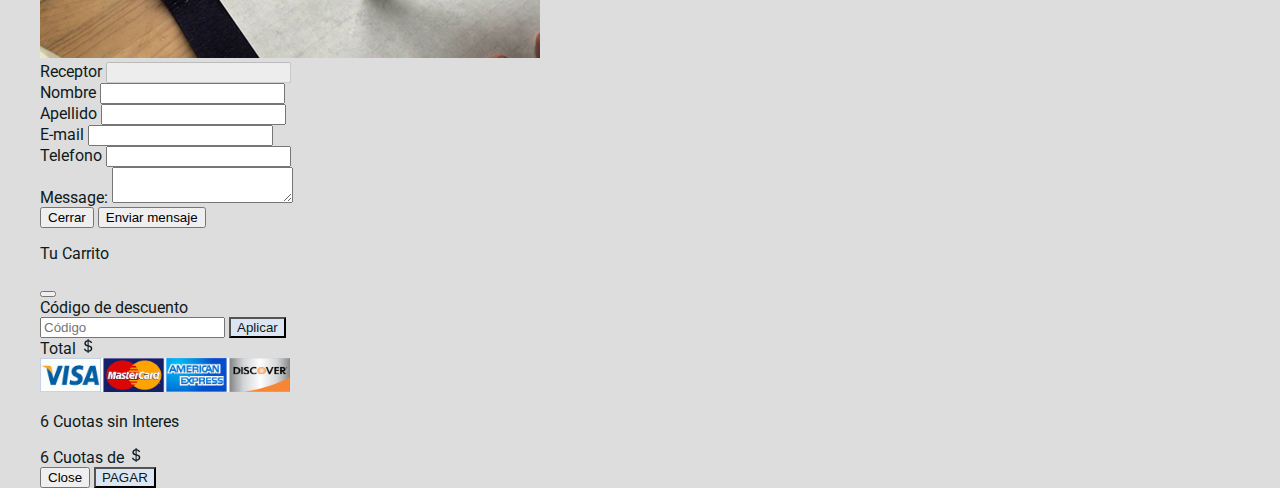
==== commit 6256e4bd: "feat: add full cart in all views" ====
--- a/views/dojos.html
+++ b/views/dojos.html
@@ -289,5 +289,60 @@
       </div>
     </div>
   </div>
+  <div class="modal fade" id="carritoModal" data-bs-keyboard="false" tabindex="-1" aria-labelledby="carritoModalLabel" aria-hidden="true">
+    <div class="modal-dialog modal-lg">
+      <div class="modal-content">
+        <div class="modal-header">
+          <p class="modal-title fs-5" id="carritoModalLabel">Tu Carrito</p>
+          <button type="button" class="btn-close" data-bs-dismiss="modal" aria-label="Close"></button>
+        </div>
+        <div class="modal-body">
+          <div class="mx-auto container-md" id="modal-producto-carrito">
+            <div class="d-flex flex-column flex-lg-row align-items-center align-items-md-start gap-2 carritoproductos">
+                <div id="contenedorProductosCarrito" class="contenedorProductosCarrito">
+                </div>
+                <div class="fs-5 mt-1 order-md-1 w-100 d-flex flex-column flex-grow-1 gap-1">
+                    <form class="descuento">
+                        <label for="cupon-descuento" class="form-label">Código de descuento</label>
+                        <div class="mb-3 d-flex gap-1">
+                            <input type="text" class="form-control" id="cupon-descuento" placeholder="Código">
+                            <input type="submit" value="Aplicar" data-bs-dismiss="modal" class="btn btn-komei">
+                        </div>
+                    </form>
+                    <div class="recibo " id="recibo">
+                        <div class="reciboTotal d-flex justify-content-between" id="reciboTotal">
+                            <span>Total</span>
+                            <span>
+                                <svg xmlns="http://www.w3.org/2000/svg" width="16" height="16" fill="currentColor" class="bi bi-currency-dollar" viewBox="0 0 16 16">
+                                    <path d="M4 10.781c.148 1.667 1.513 2.85 3.591 3.003V15h1.043v-1.216c2.27-.179 3.678-1.438 3.678-3.3 0-1.59-.947-2.51-2.956-3.028l-.722-.187V3.467c1.122.11 1.879.714 2.07 1.616h1.47c-.166-1.6-1.54-2.748-3.54-2.875V1H7.591v1.233c-1.939.23-3.27 1.472-3.27 3.156 0 1.454.966 2.483 2.661 2.917l.61.162v4.031c-1.149-.17-1.94-.8-2.131-1.718H4zm3.391-3.836c-1.043-.263-1.6-.825-1.6-1.616 0-.944.704-1.641 1.8-1.828v3.495l-.2-.05zm1.591 1.872c1.287.323 1.852.859 1.852 1.769 0 1.097-.826 1.828-2.2 1.939V8.73l.348.086z"/>
+                                </svg>
+                                <span id="carritoPrecioProducto"></span>
+                            </span>
+                        </div>
+                        <div class="cuotas" id="cuotas">
+                            <img src="../img/misc/tarjetas.jfif" class="img-fluid" alt="logos de tarjetas" style="max-width:250px ;">
+                            <p>6 Cuotas sin Interes</p>
+                            <div class="cuotasCaldulo d-flex justify-content-between" id="cuotasCalculo">
+                                <span class="text-info fs-6">6 Cuotas de</span>
+                                <span class="text-info">
+                                    <svg xmlns="http://www.w3.org/2000/svg" width="16" height="16" fill="currentColor" class="bi bi-currency-dollar" viewBox="0 0 16 16">
+                                        <path d="M4 10.781c.148 1.667 1.513 2.85 3.591 3.003V15h1.043v-1.216c2.27-.179 3.678-1.438 3.678-3.3 0-1.59-.947-2.51-2.956-3.028l-.722-.187V3.467c1.122.11 1.879.714 2.07 1.616h1.47c-.166-1.6-1.54-2.748-3.54-2.875V1H7.591v1.233c-1.939.23-3.27 1.472-3.27 3.156 0 1.454.966 2.483 2.661 2.917l.61.162v4.031c-1.149-.17-1.94-.8-2.131-1.718H4zm3.391-3.836c-1.043-.263-1.6-.825-1.6-1.616 0-.944.704-1.641 1.8-1.828v3.495l-.2-.05zm1.591 1.872c1.287.323 1.852.859 1.852 1.769 0 1.097-.826 1.828-2.2 1.939V8.73l.348.086z"/>
+                                    </svg>
+                                    <span id="carritoPrecioTotalCuota"></span>
+                                </span>
+                            </div>
+                        </div>
+                    </div>
+                </div>
+            </div>
+        </div>
+        </div>
+        <div class="modal-footer">
+          <button type="button" class="btn btn-secondary" data-bs-dismiss="modal">Close</button>
+          <button type="button" class="btn btn-komei" data-bs-dismiss="modal">PAGAR</button>
+        </div>
+      </div>
+    </div>
+  </div>
 </div>
 </html>
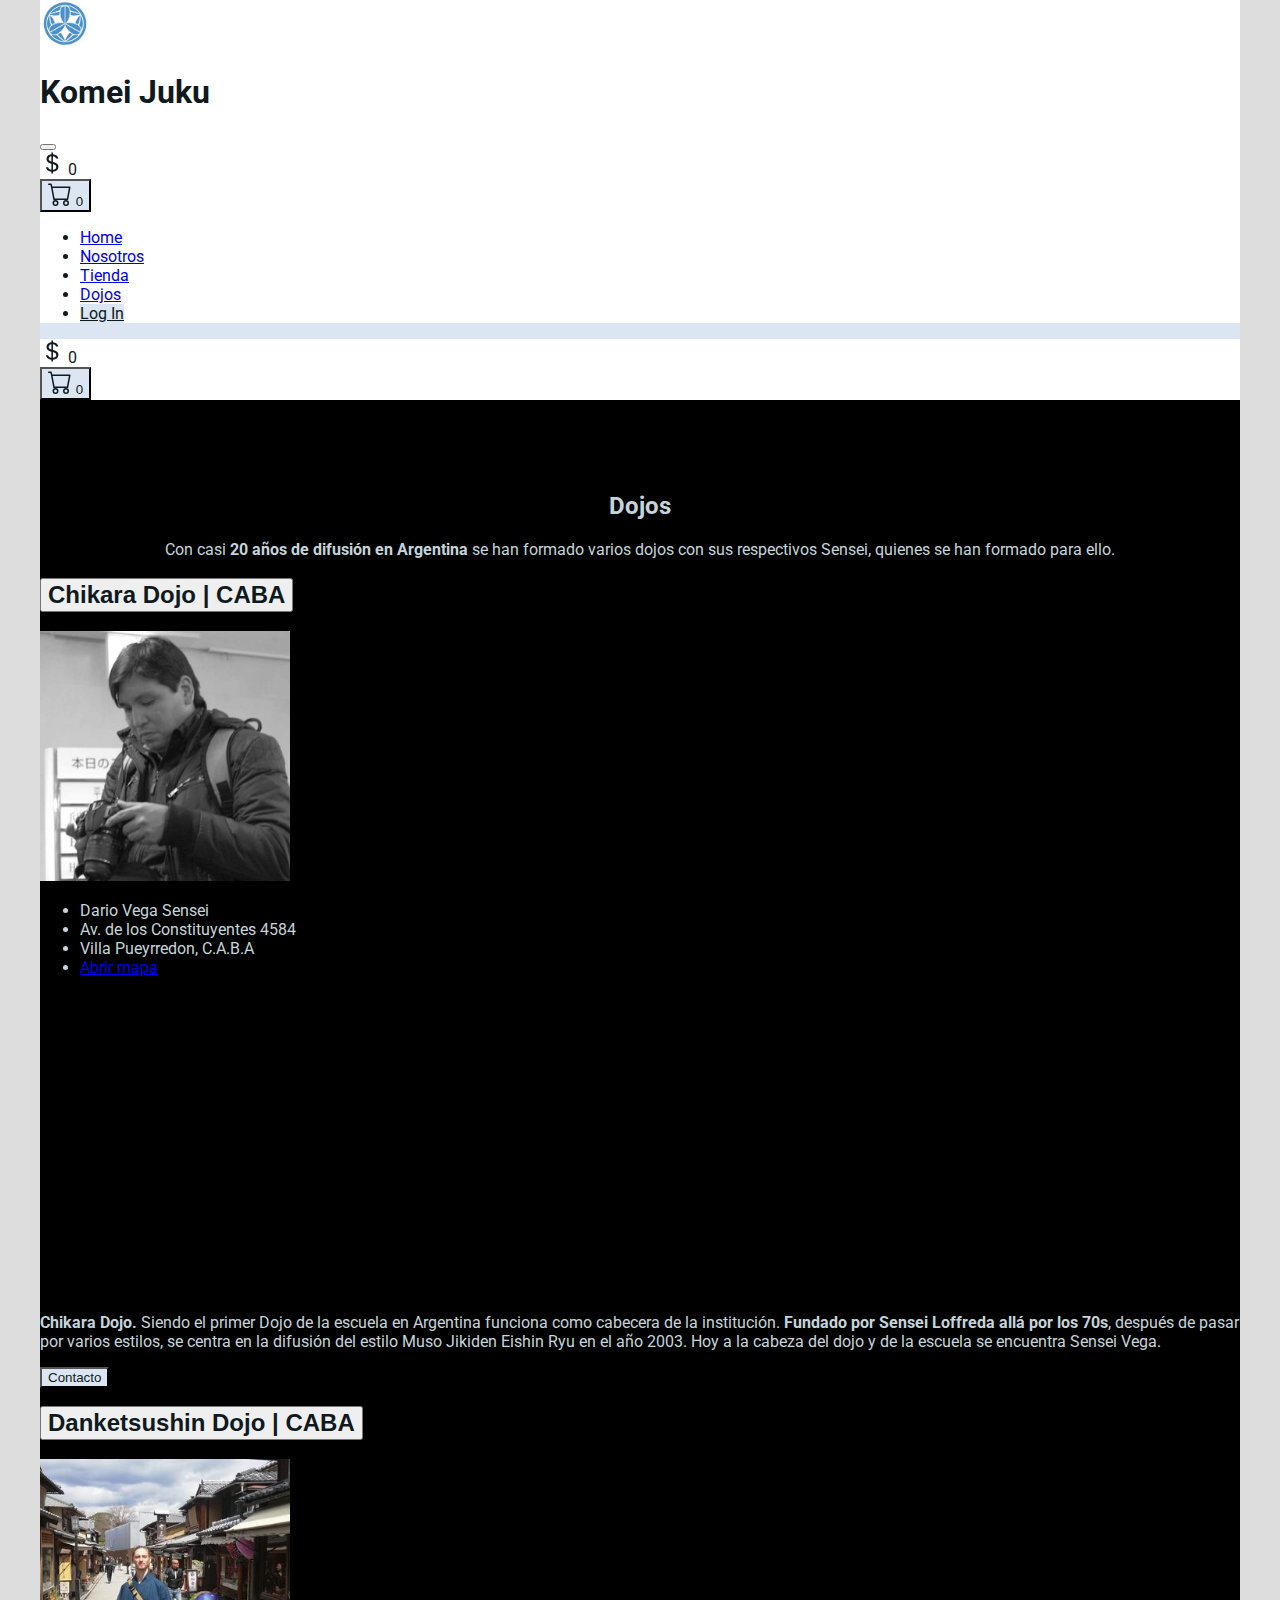
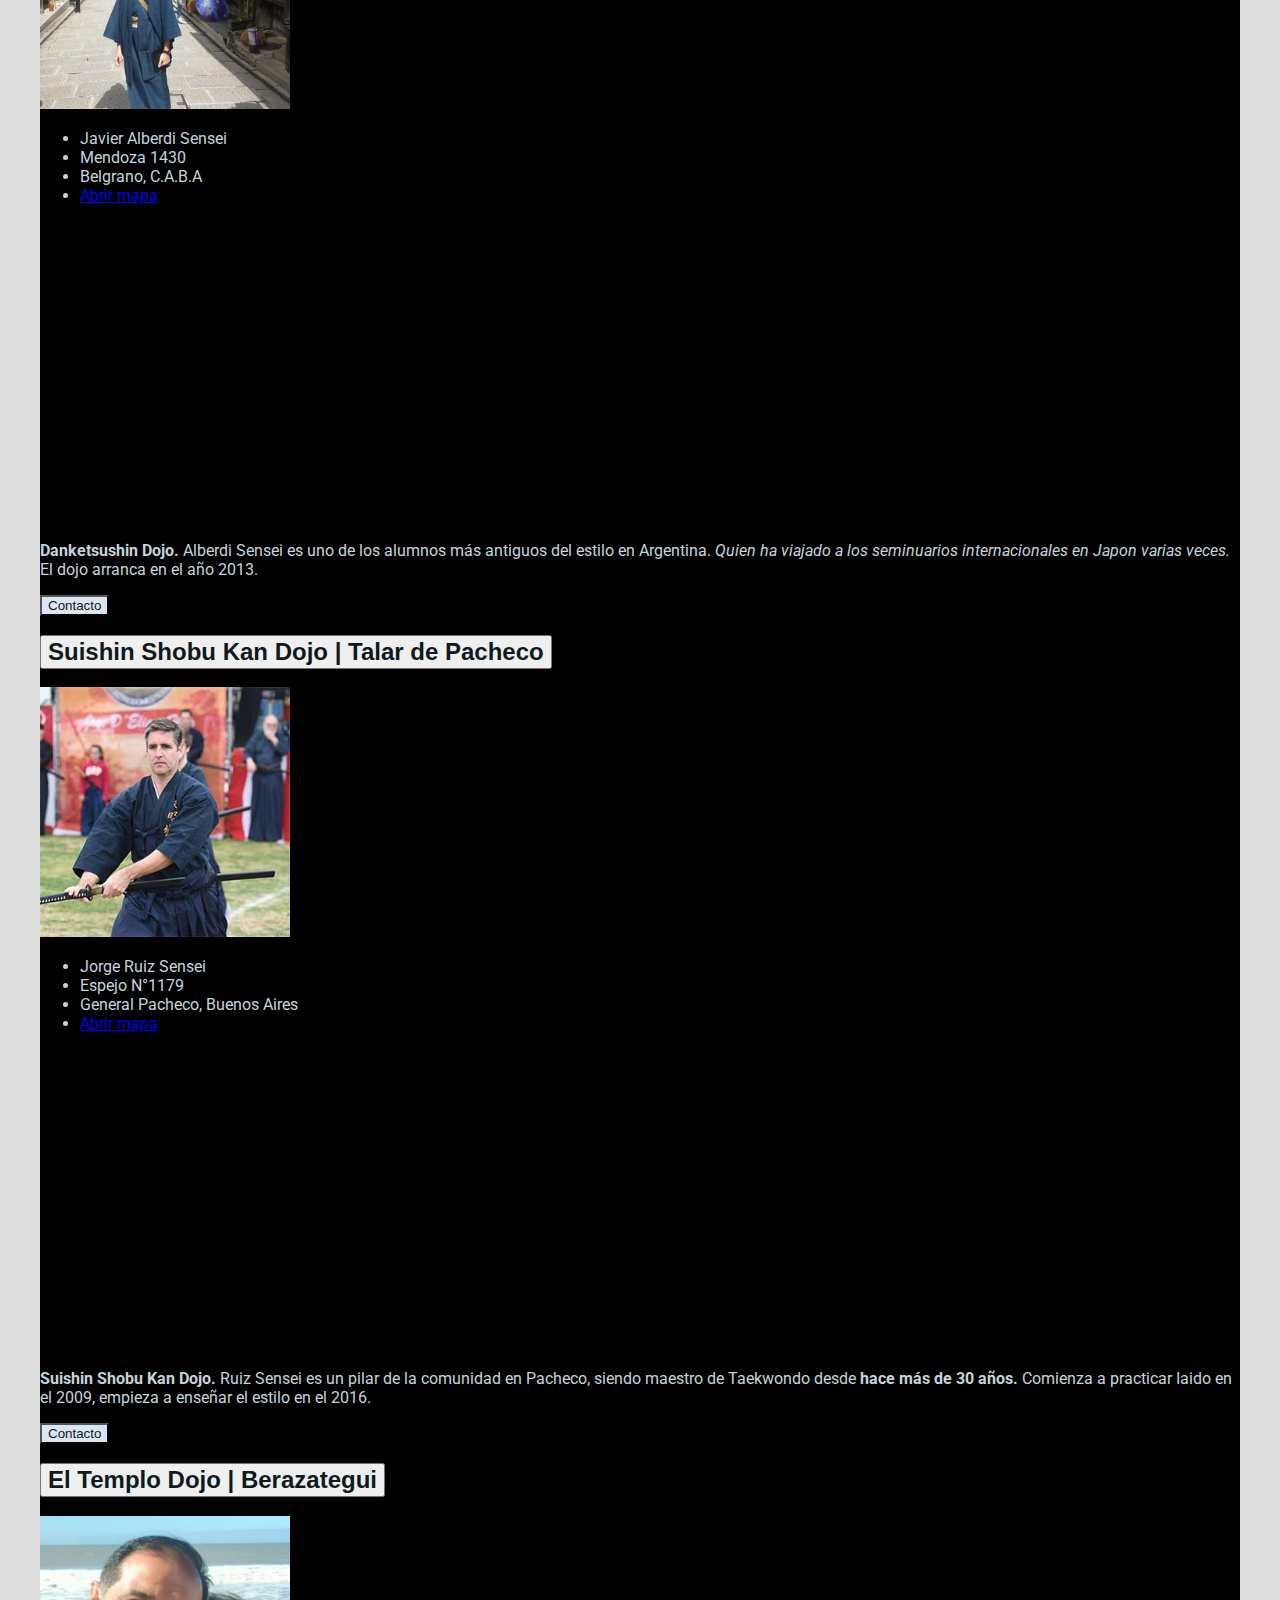
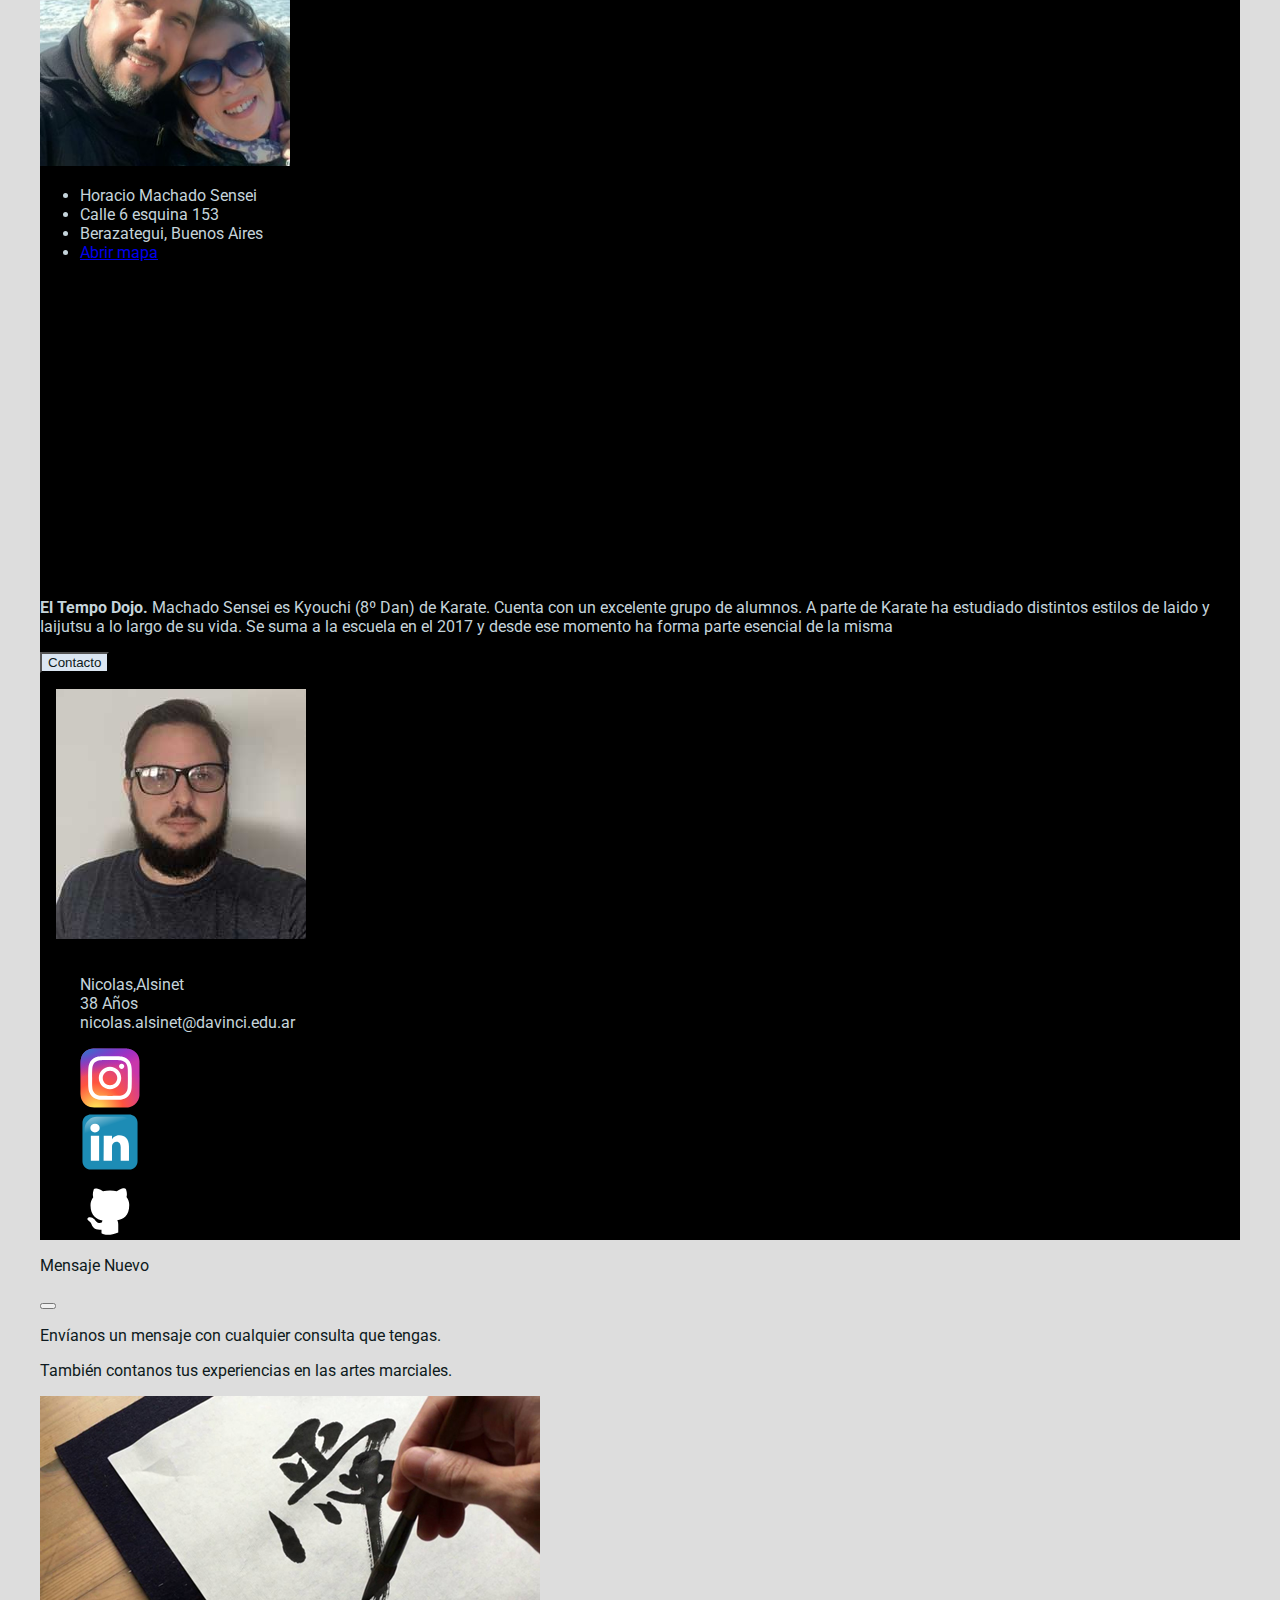
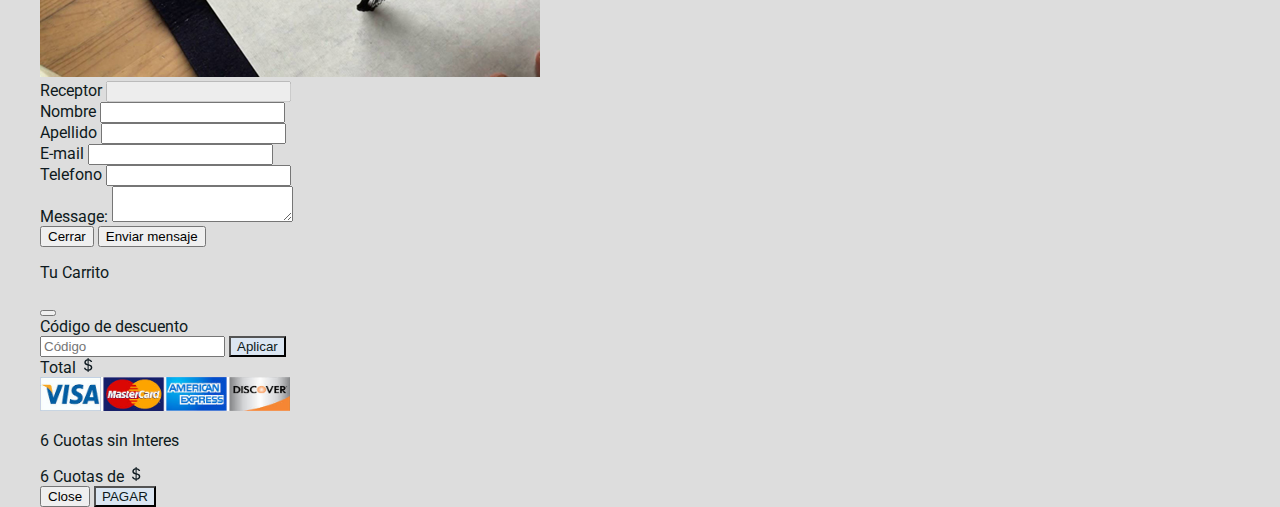
==== commit 09bb36fb: "feat: add login template" ====
--- a/views/dojos.html
+++ b/views/dojos.html
@@ -47,6 +47,9 @@
             </li>
             <li class="nav-item">
               <a class="nav-link active text-center text-sm-end" aria-current="page" href="#dojos">Dojos</a>
+            </li>
+            <li class="nav-item">
+              <a class="nav-link active text-center text-sm-end btn btn-komei"  type="button" aria-current="page" href="../views/login.html">Log In</a>
             </li>
           </ul>
         </div>
--- a/estilos/style.css
+++ b/estilos/style.css
@@ -80,6 +80,11 @@
 }
 .dojos-textos {
     text-align: center;
+}
+.login {
+    background-color: #fff;
+    padding-top: 72px;
+    color: var(--main-font-color);
 }
 .social,
 .datos {
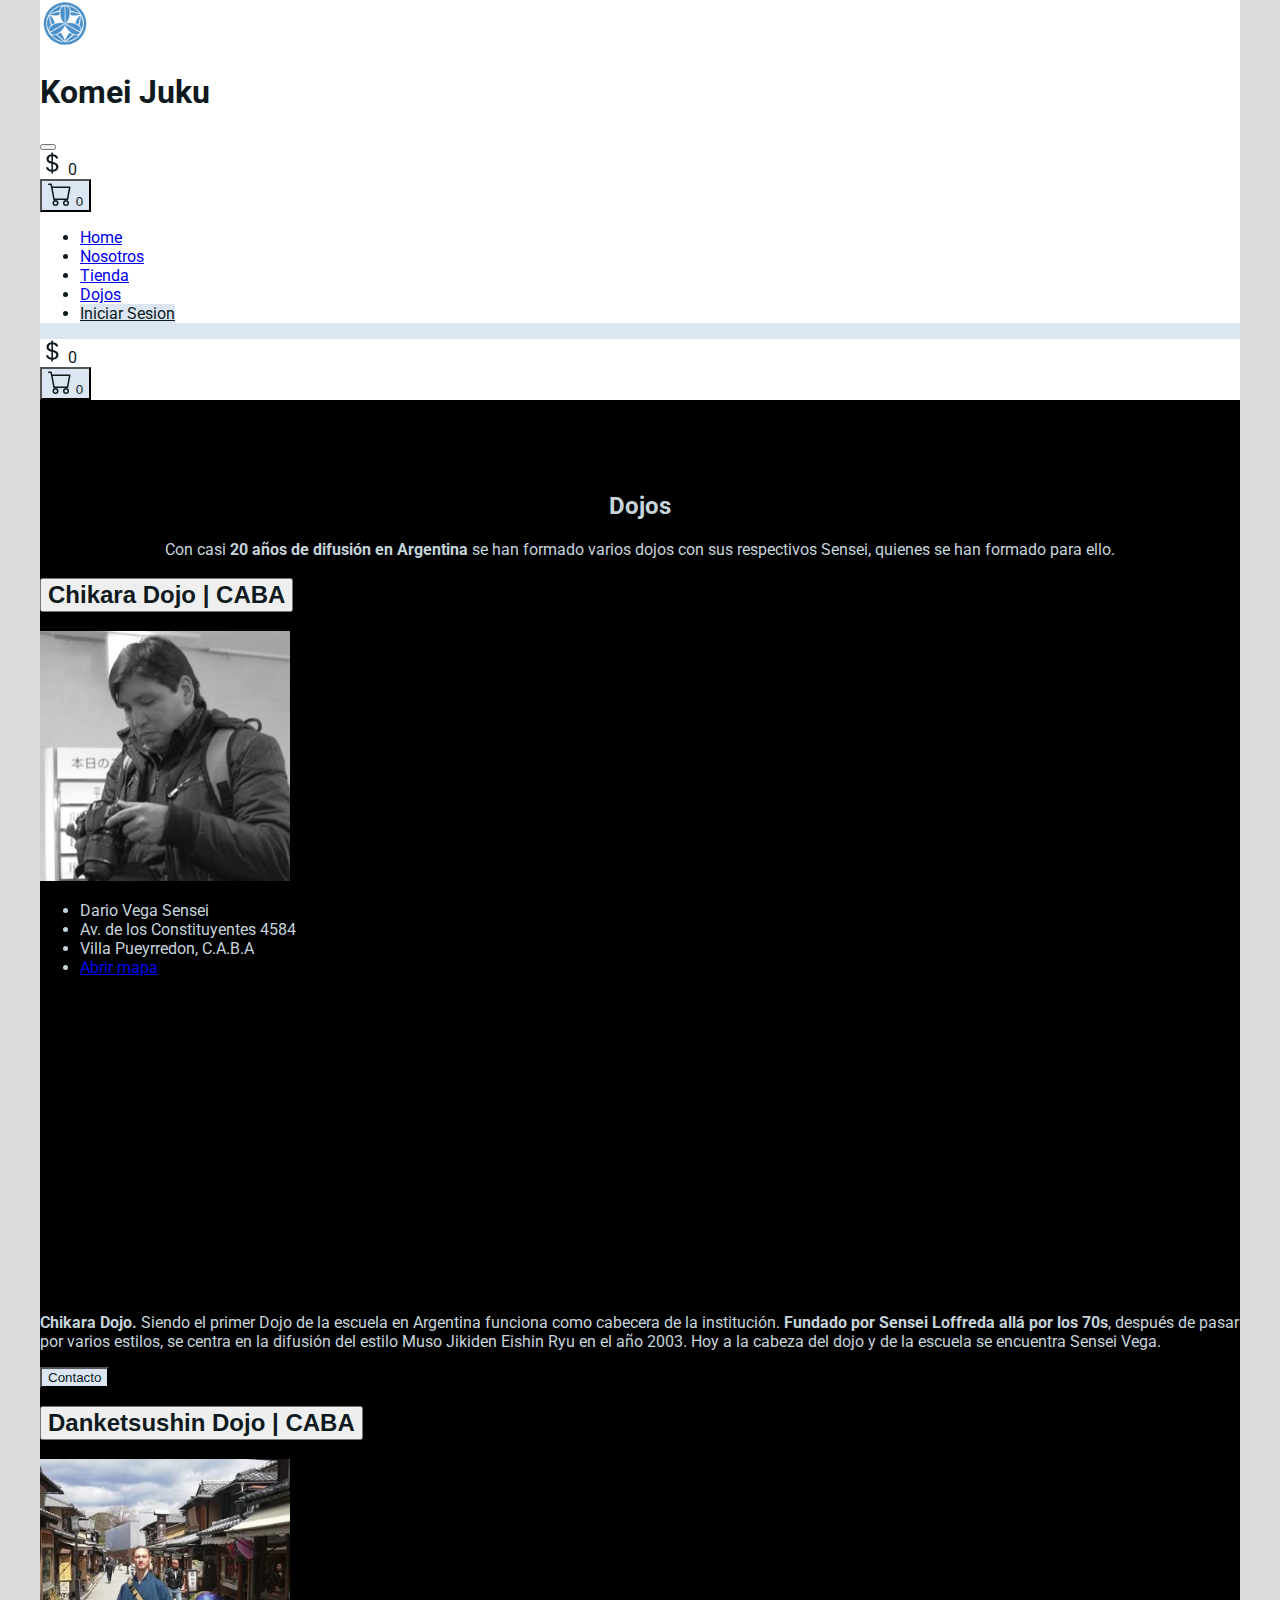
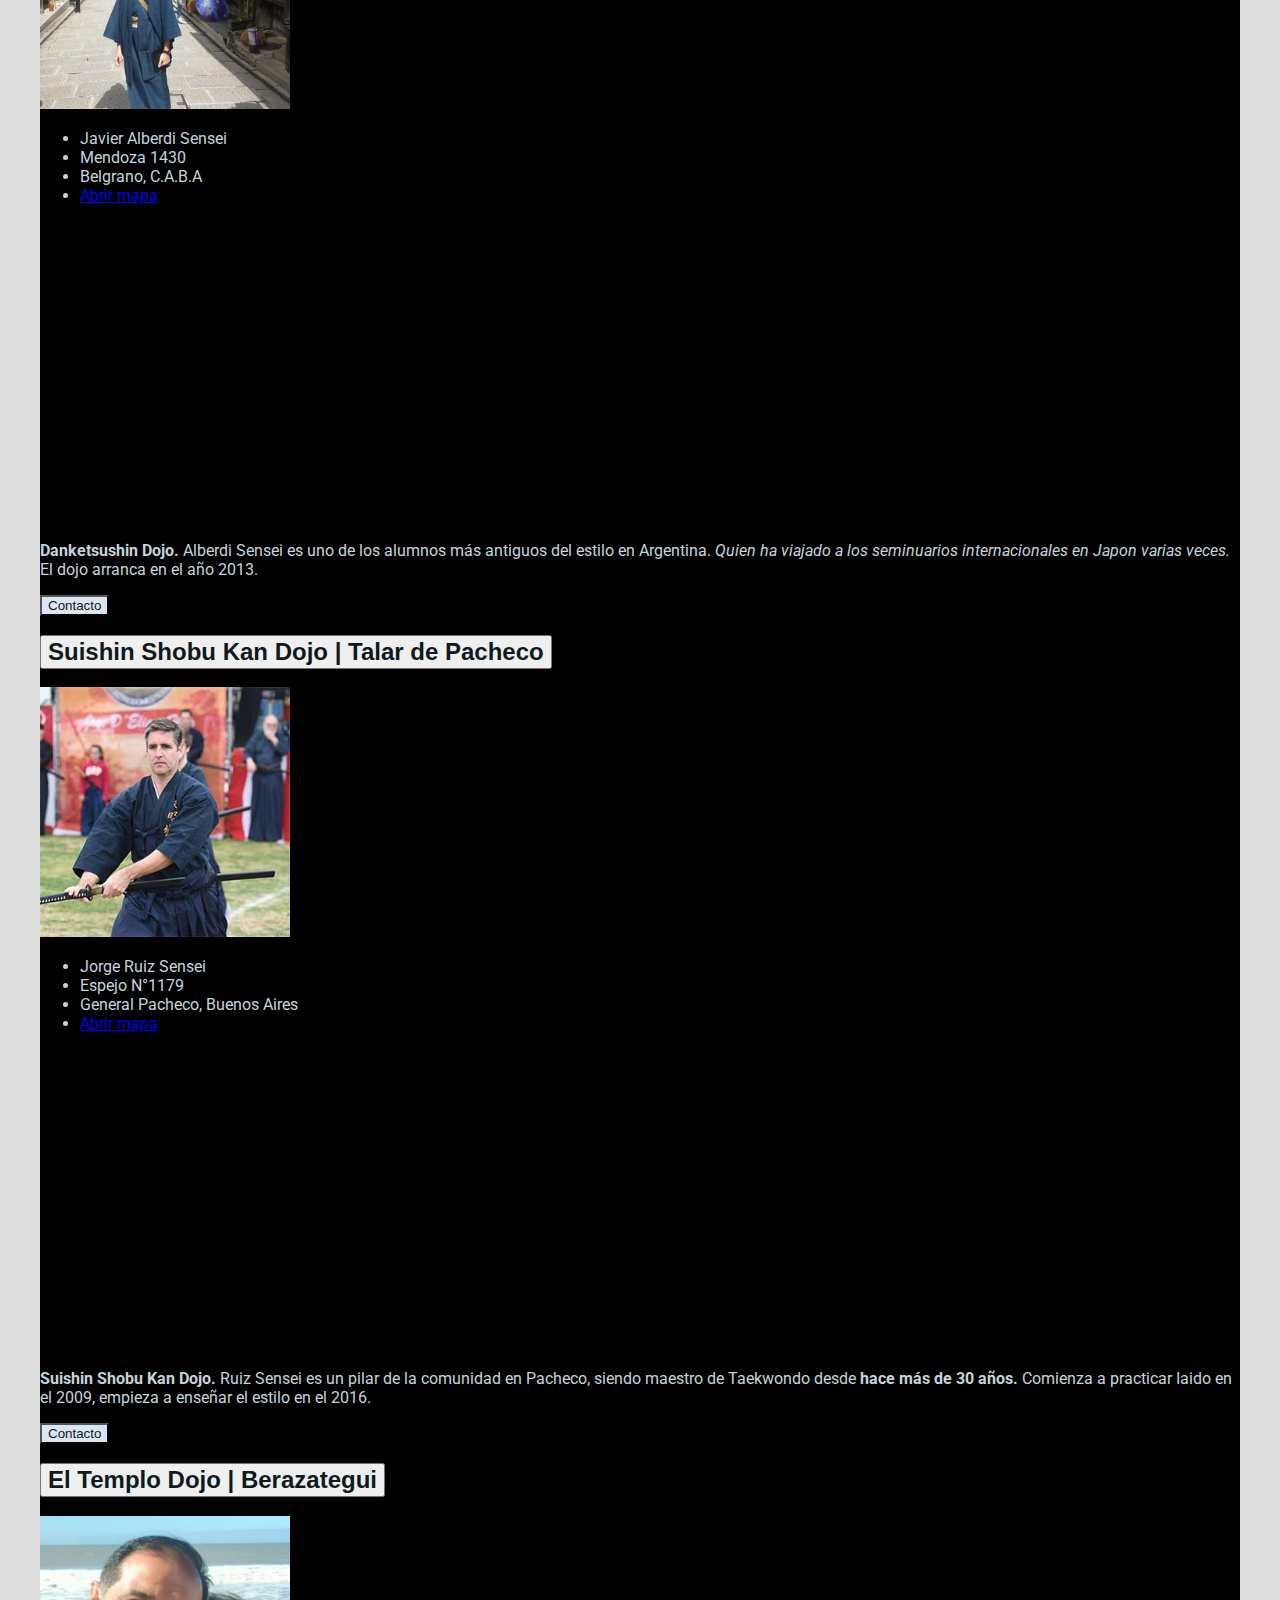
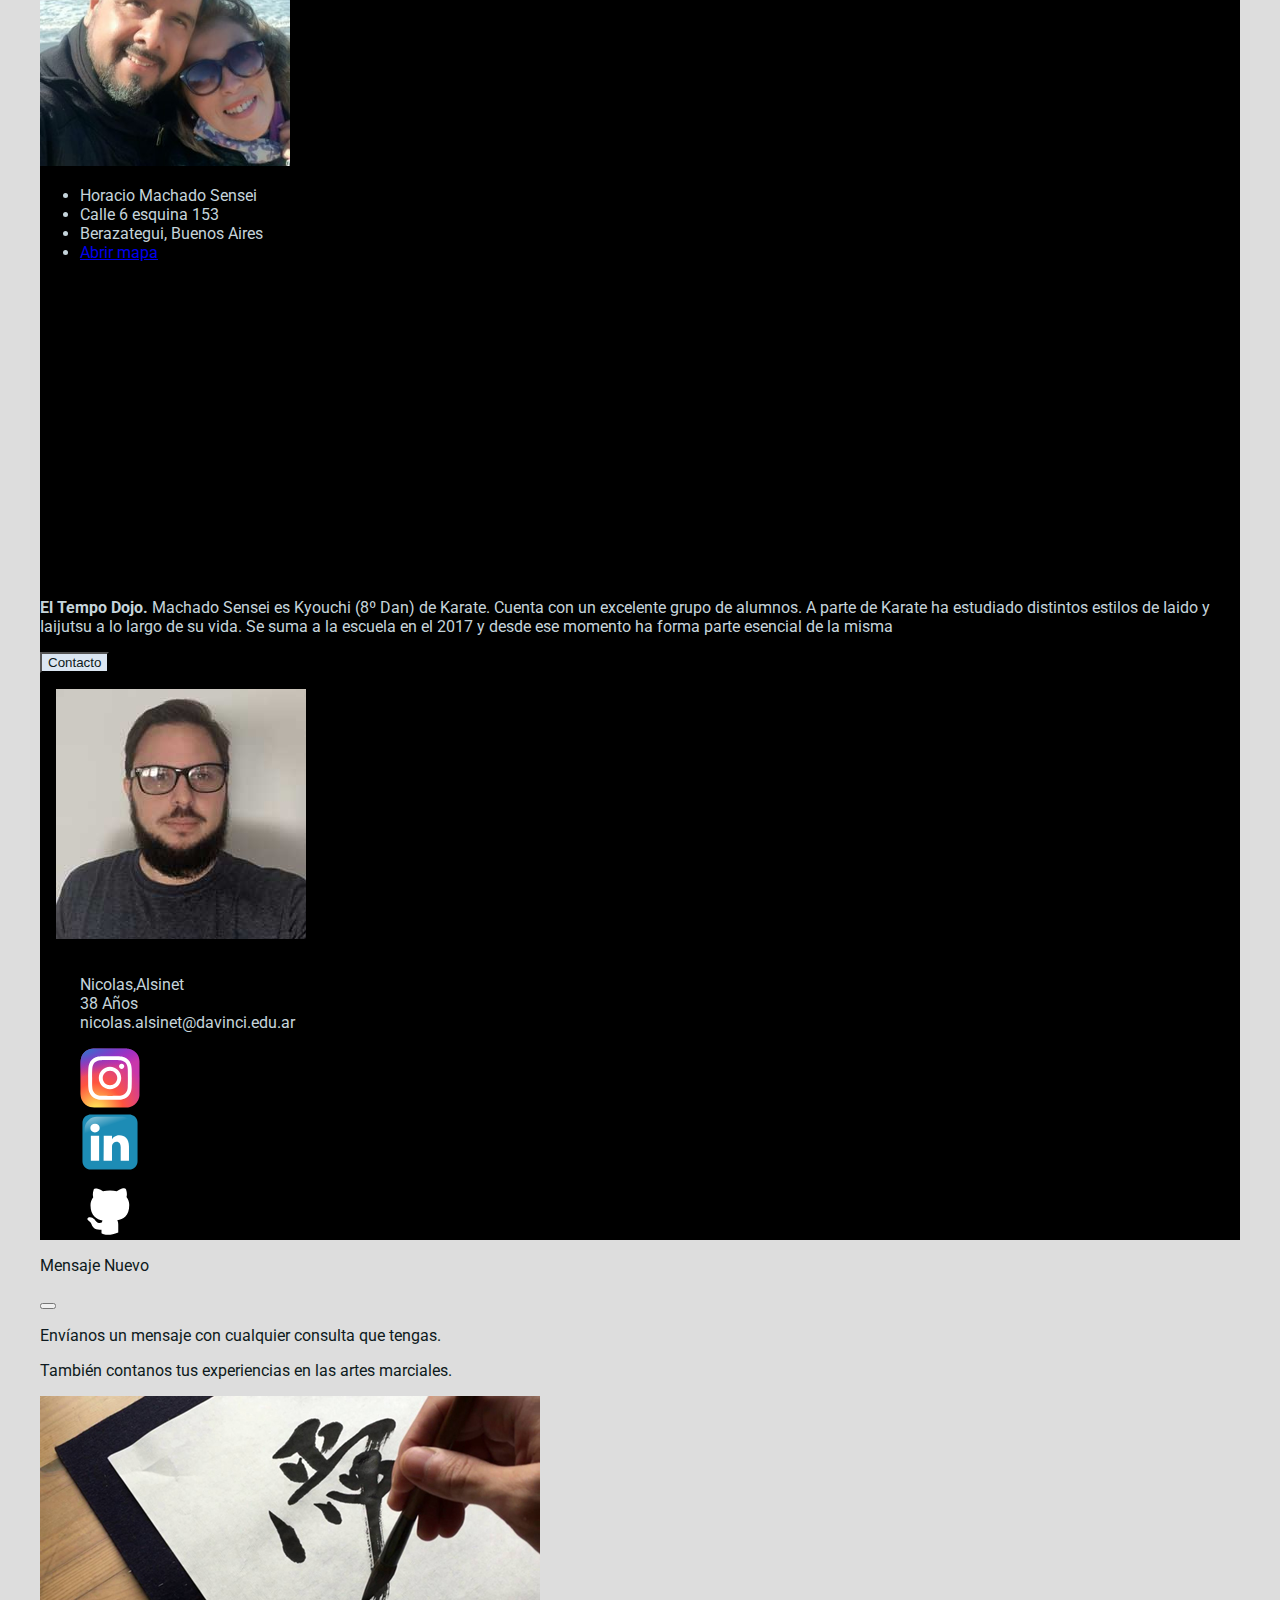
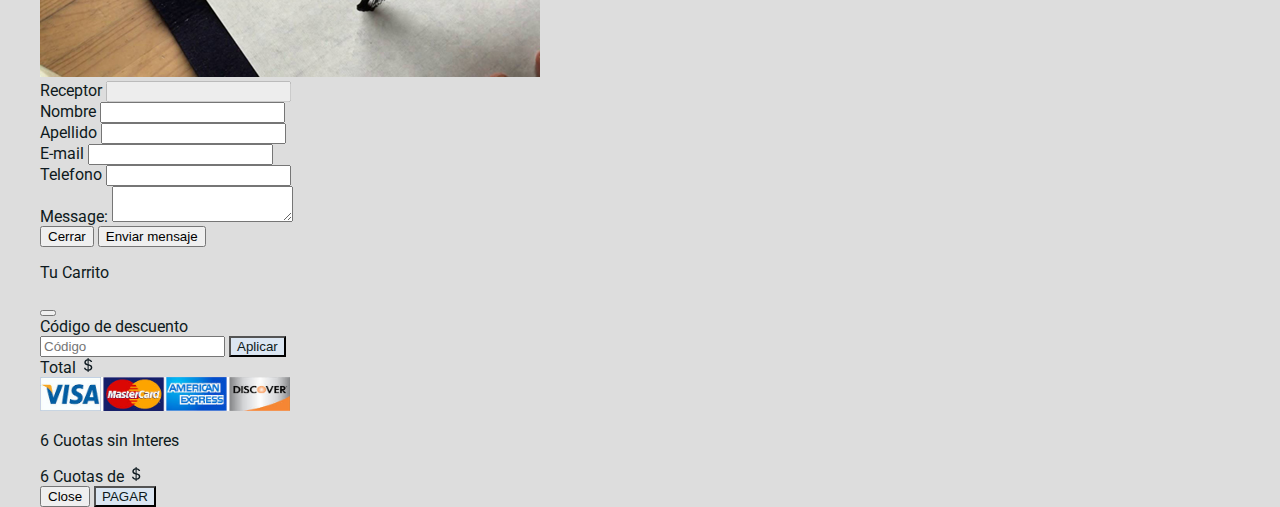
==== commit 1241a798: "feat: add login functionality to page" ====
--- a/views/dojos.html
+++ b/views/dojos.html
@@ -49,7 +49,7 @@
               <a class="nav-link active text-center text-sm-end" aria-current="page" href="#dojos">Dojos</a>
             </li>
             <li class="nav-item">
-              <a class="nav-link active text-center text-sm-end btn btn-komei"  type="button" aria-current="page" href="../views/login.html">Log In</a>
+              <a class="nav-link active text-center text-sm-end btn btn-komei" id="loginbtn" aria-current="page" href="../views/login.html">Iniciar Sesion</a>
             </li>
           </ul>
         </div>
@@ -233,6 +233,7 @@
     </div>
   </footer>
 <script src="https://cdn.jsdelivr.net/npm/bootstrap@5.2.2/dist/js/bootstrap.bundle.min.js" integrity="sha384-OERcA2EqjJCMA+/3y+gxIOqMEjwtxJY7qPCqsdltbNJuaOe923+mo//f6V8Qbsw3" crossorigin="anonymous"></script>
+<script type="module" src="../js/login.js"></script>
 <script type="module" src="../js/modal.js"></script>
 <script type="module" src="../js/index.js"></script>
 </body>
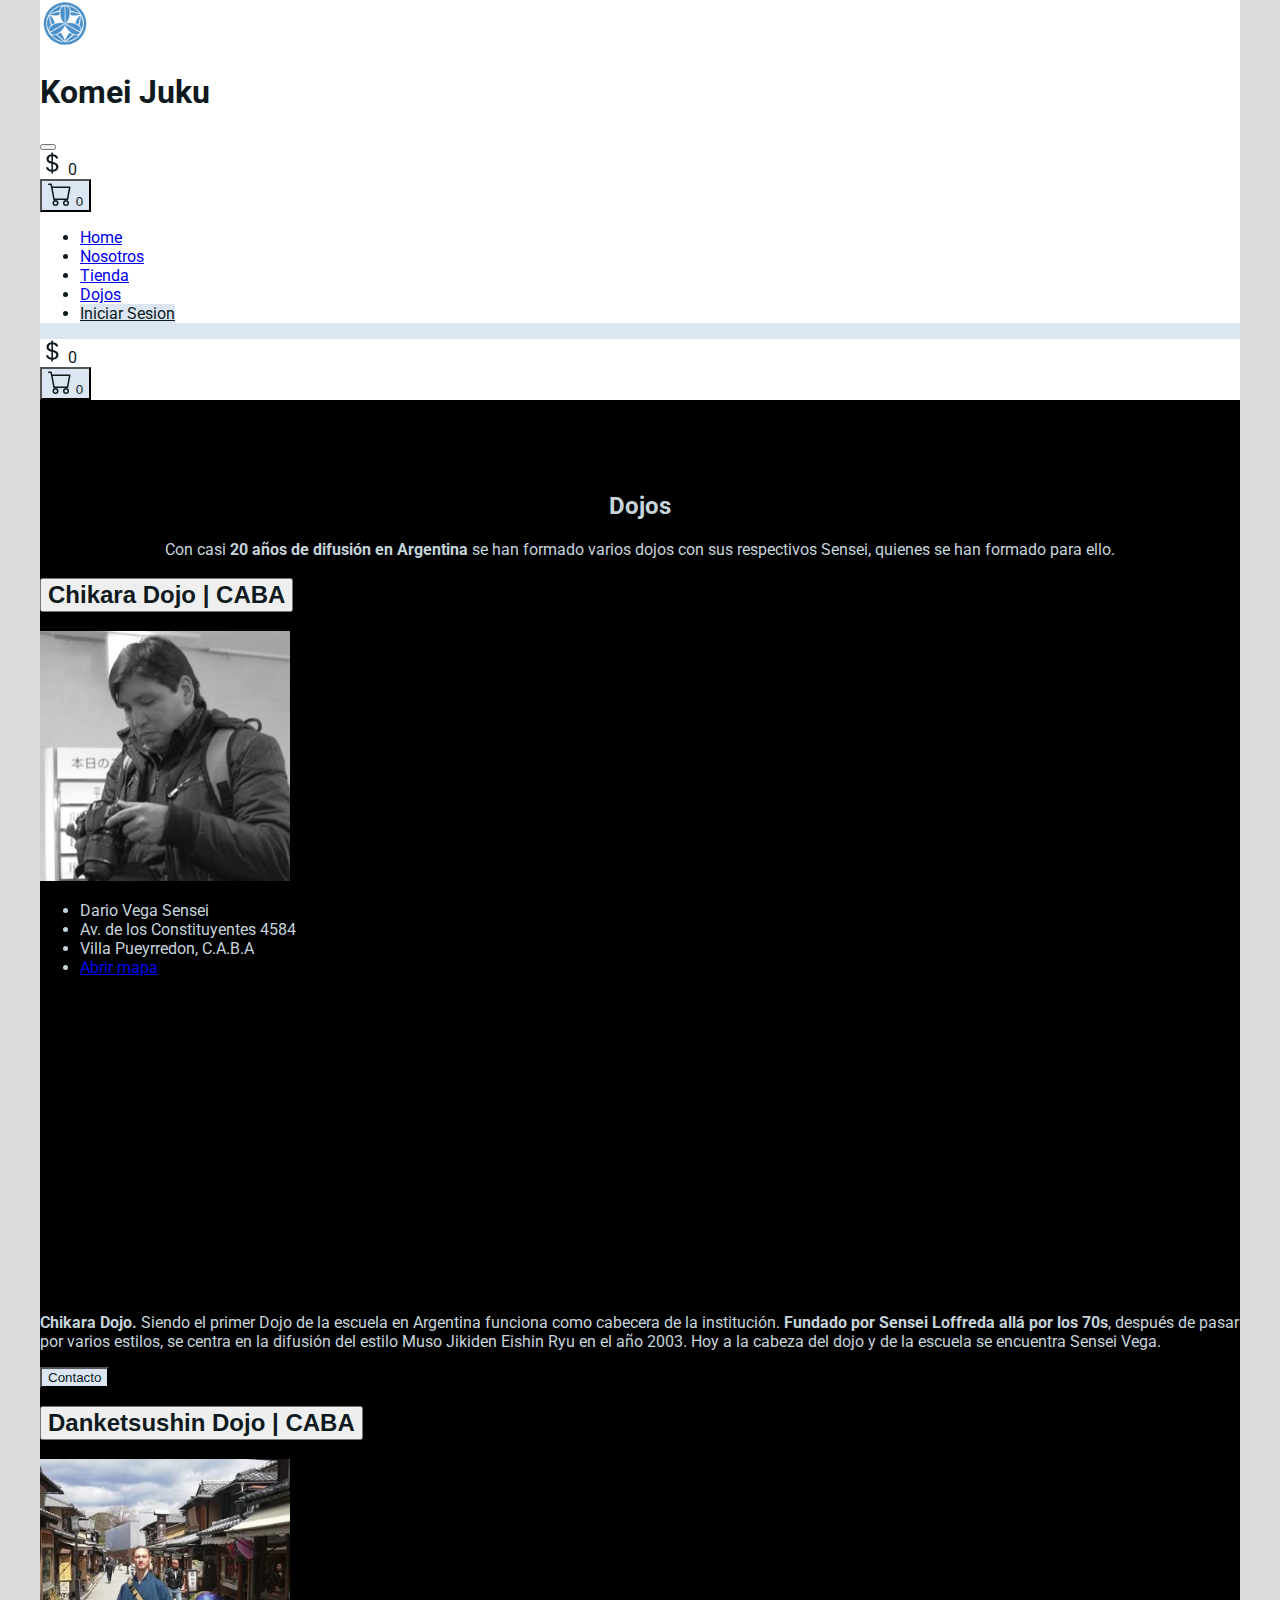
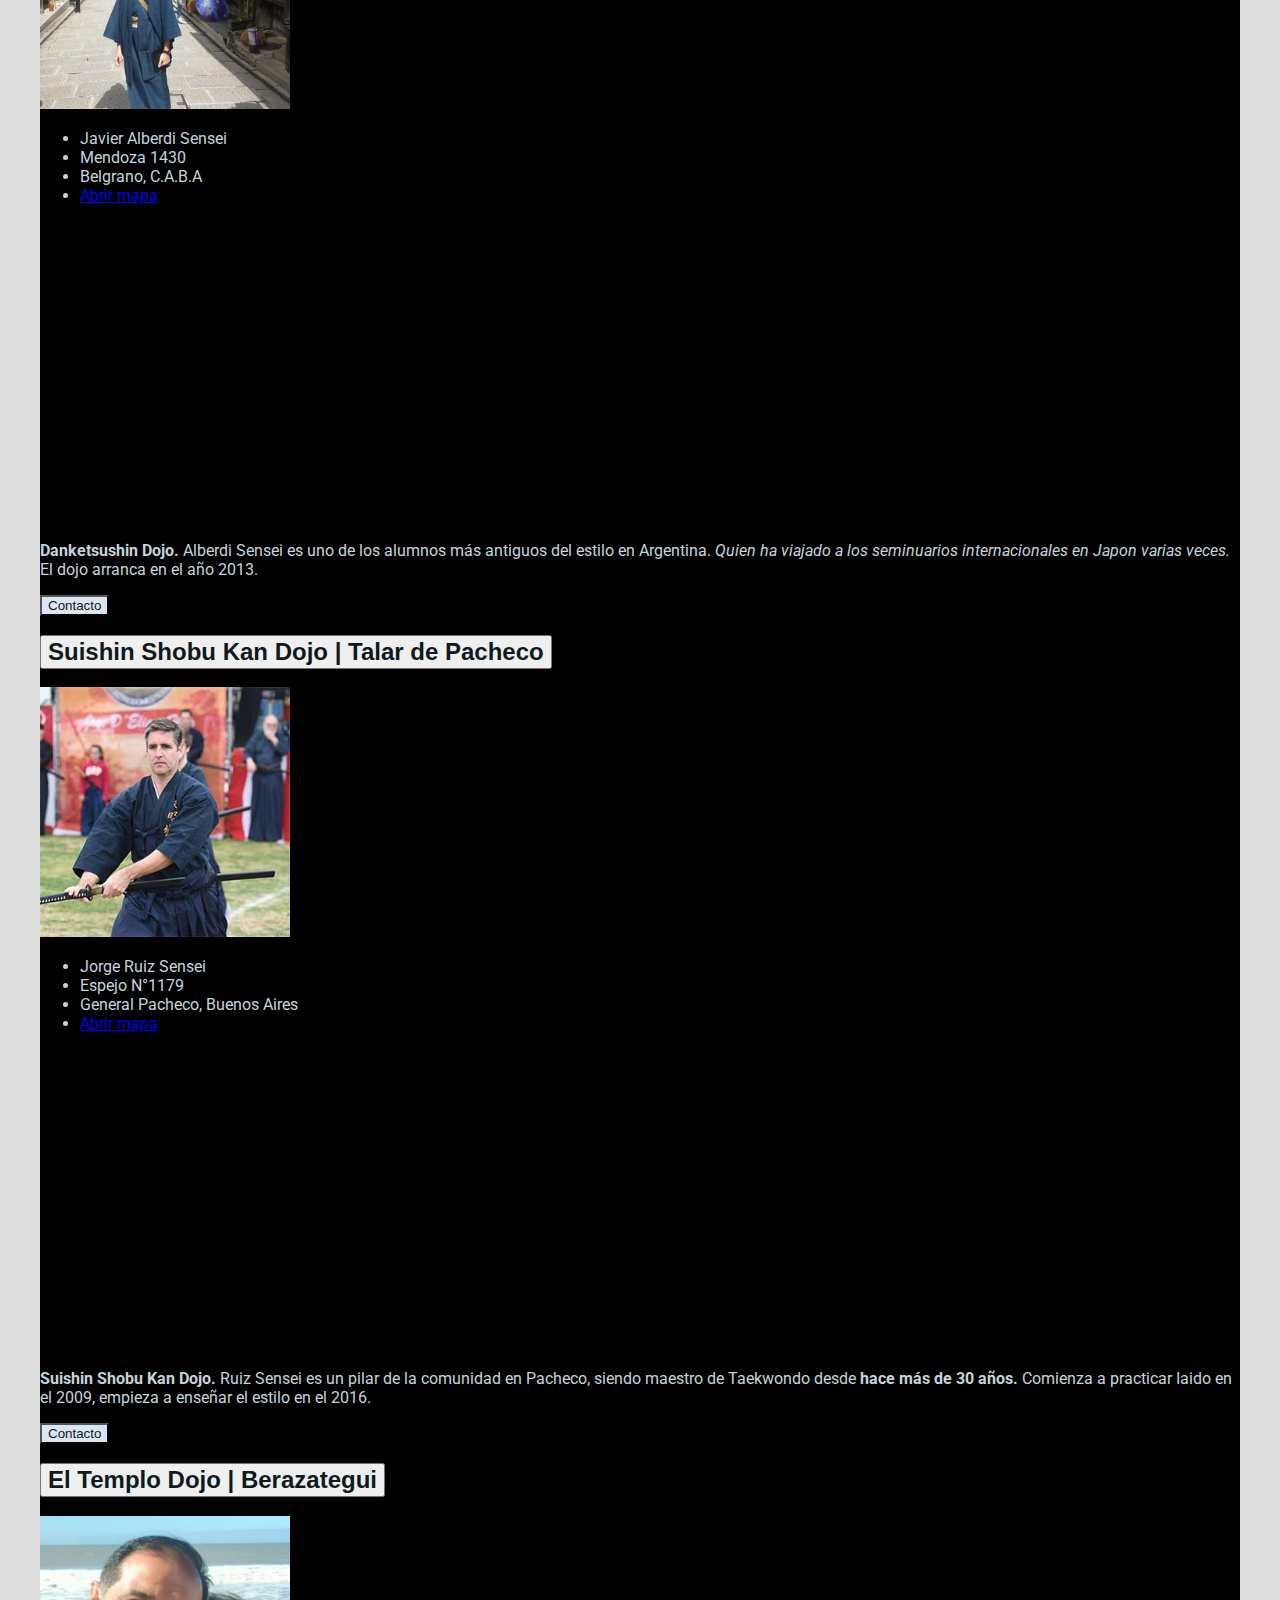
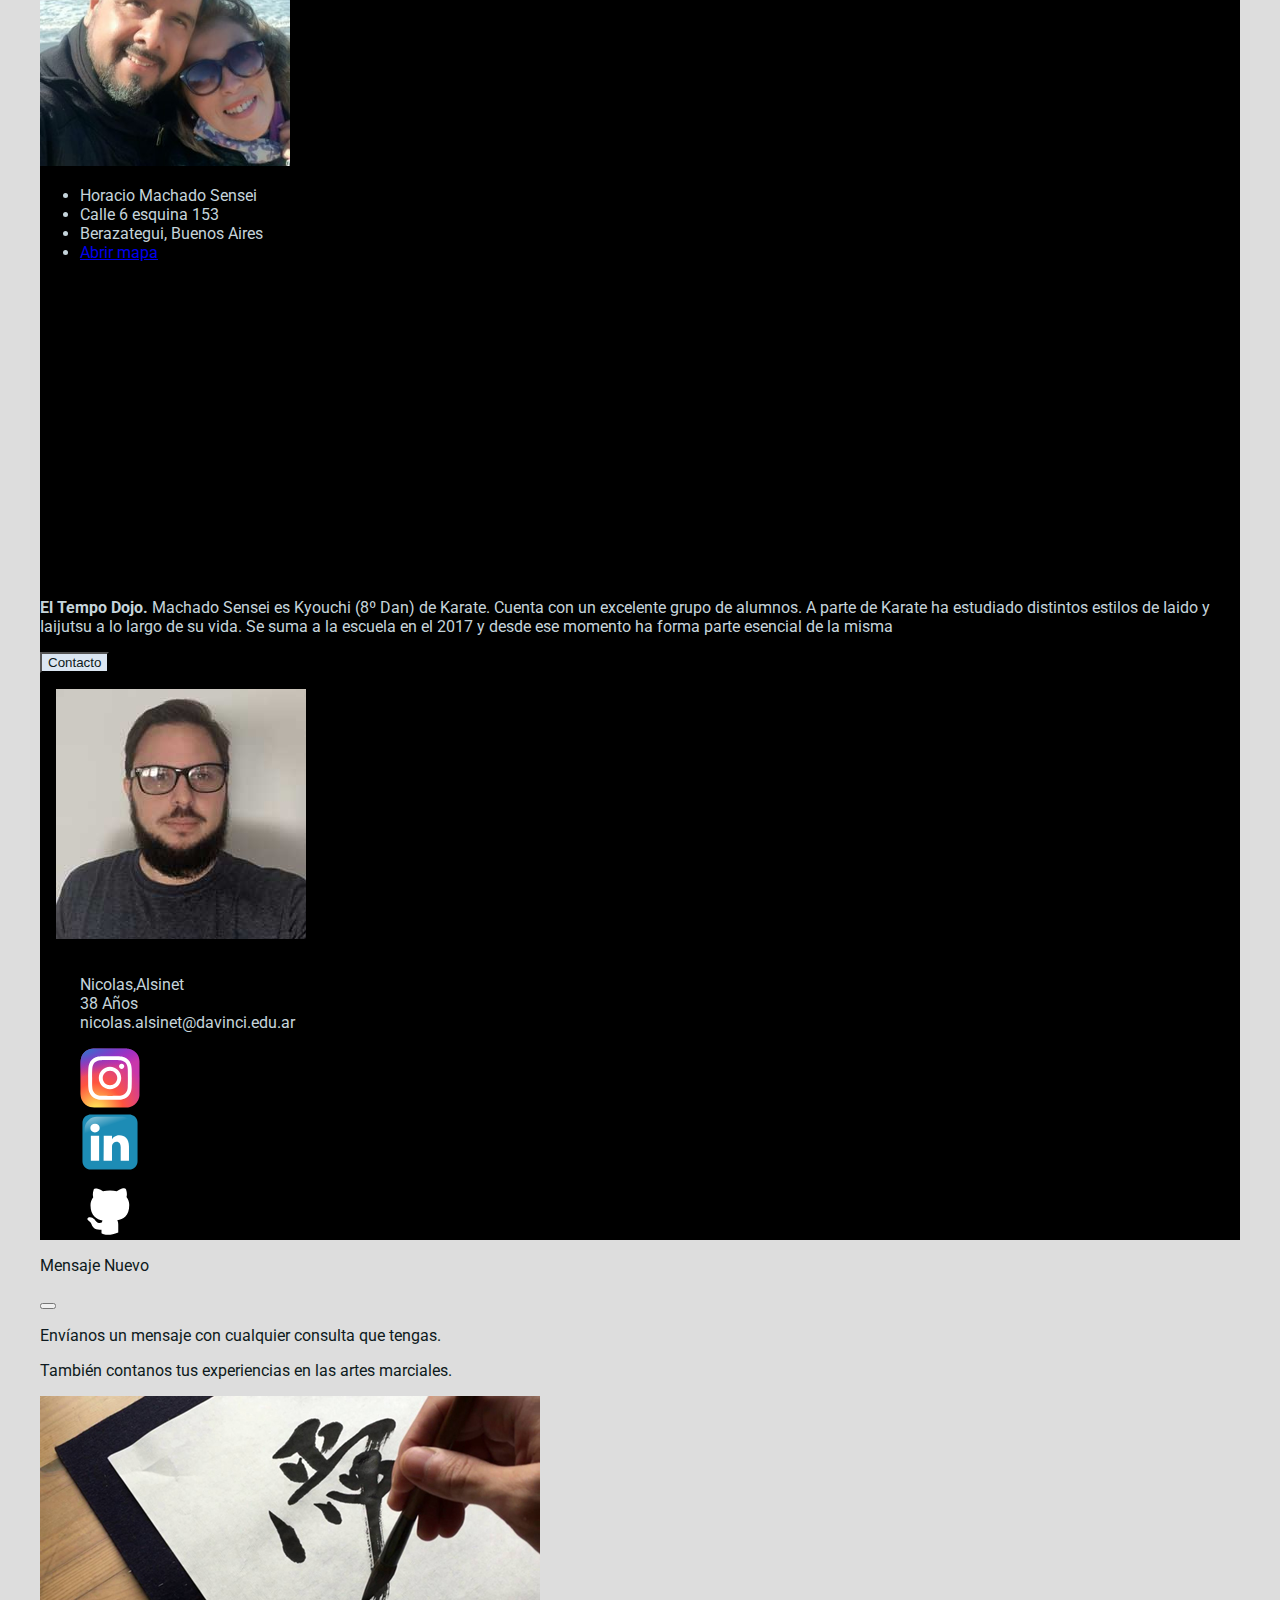
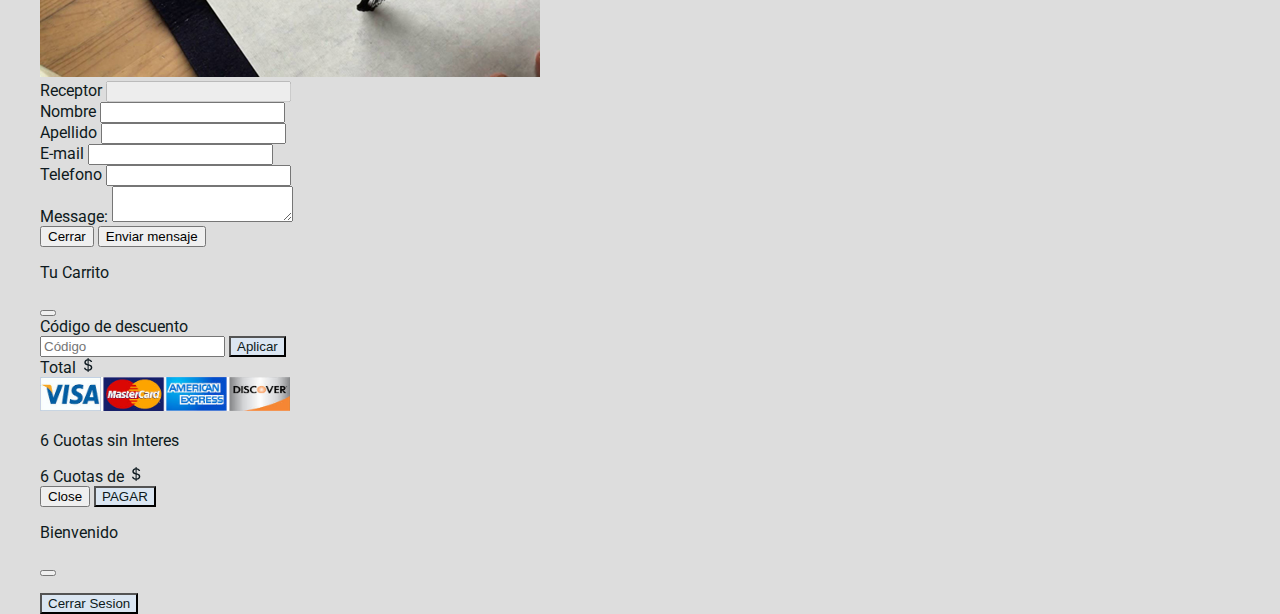
==== commit e458a321: "feat: add modal in all pages" ====
--- a/views/dojos.html
+++ b/views/dojos.html
@@ -348,5 +348,21 @@
       </div>
     </div>
   </div>
+  <div class="modal" id="loginModal" tabindex="-1" aria-labelledby="loginModalLabel" aria-hidden="true">
+    <div class="modal-dialog">
+      <div class="modal-content">
+        <div class="modal-header">
+          <p class="modal-title" id="loginModalLabel">Bienvenido</p>
+          <button type="button" class="btn-close" data-bs-dismiss="modal" aria-label="Close"></button>
+        </div>
+        <div class="modal-body">
+          <p class="pe-md-3 fs-5 w-75 mx-auto" id="userModal"></p>
+        </div>
+        <div class="modal-footer">
+          <button type="button" id="cerrarSesionbtn" class="btn btn-komei">Cerrar Sesion</button>
+        </div>
+      </div>
+    </div>
+  </div>
 </div>
 </html>
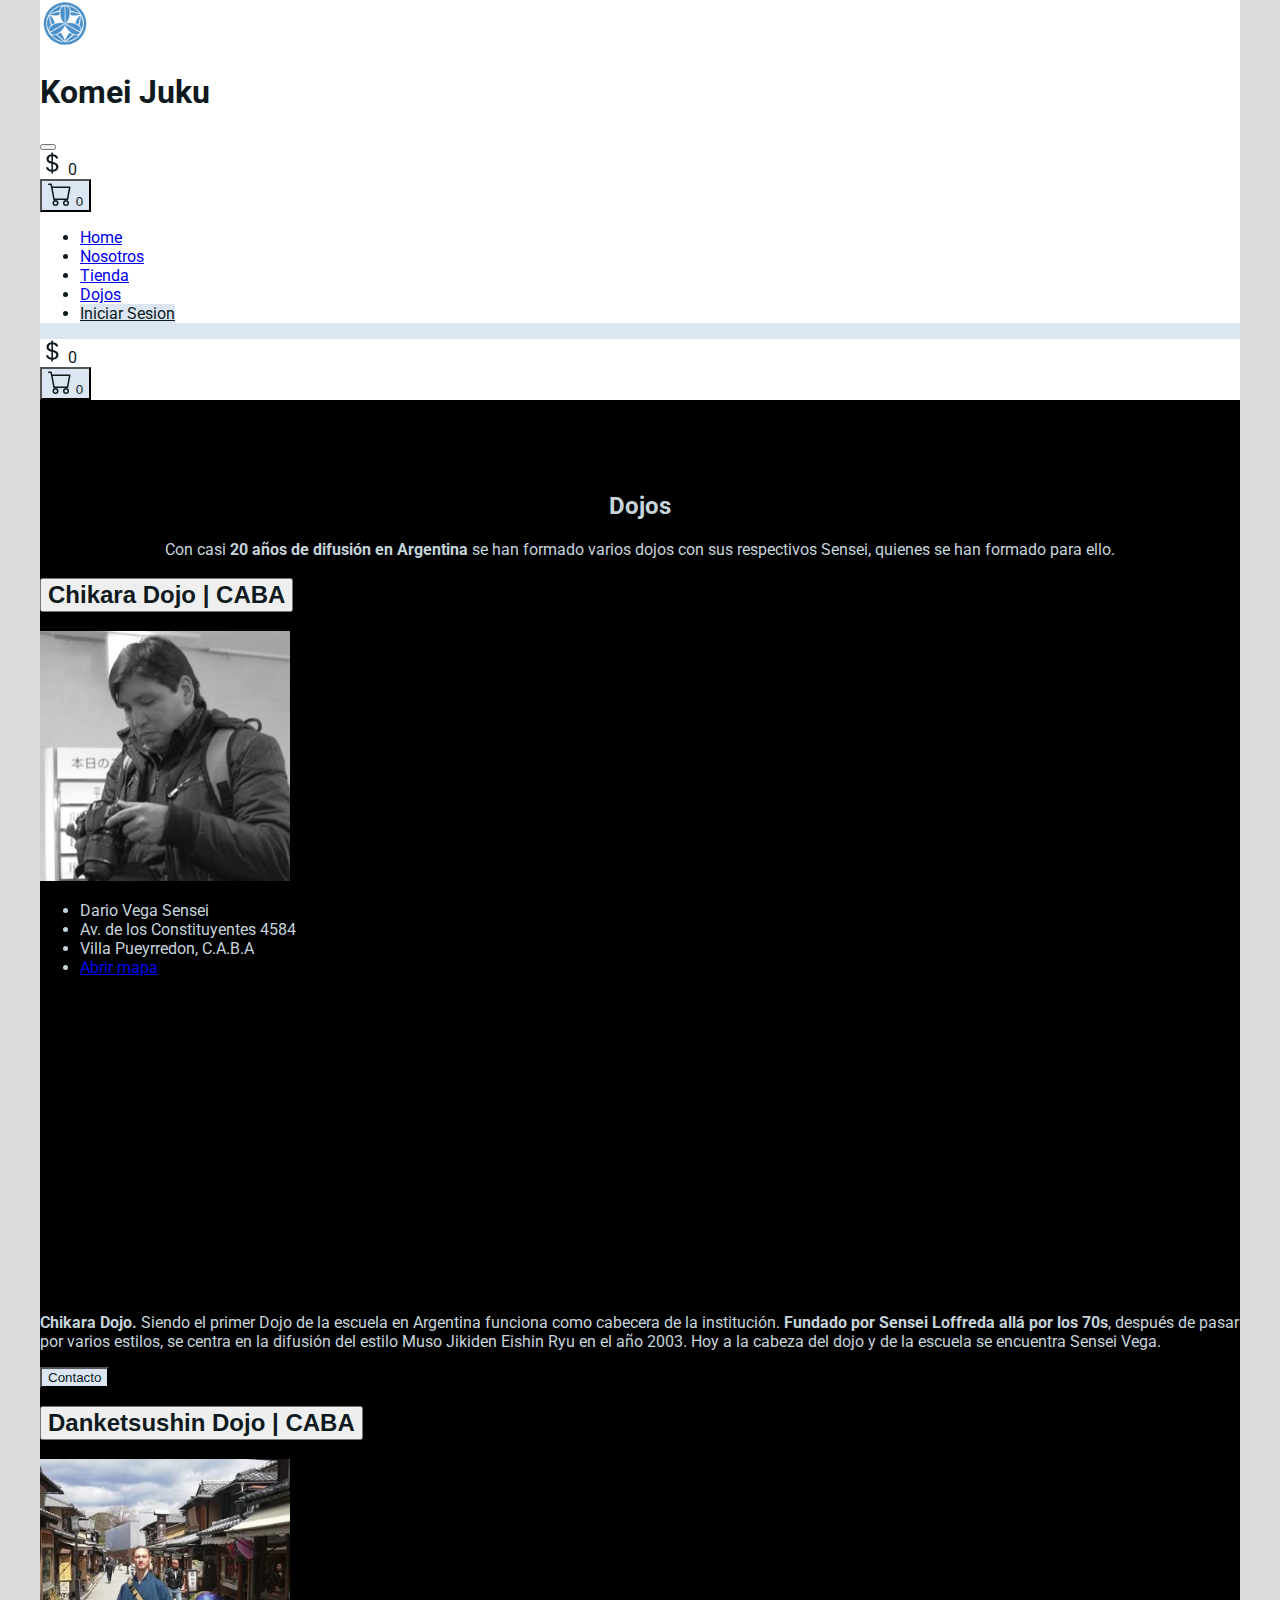
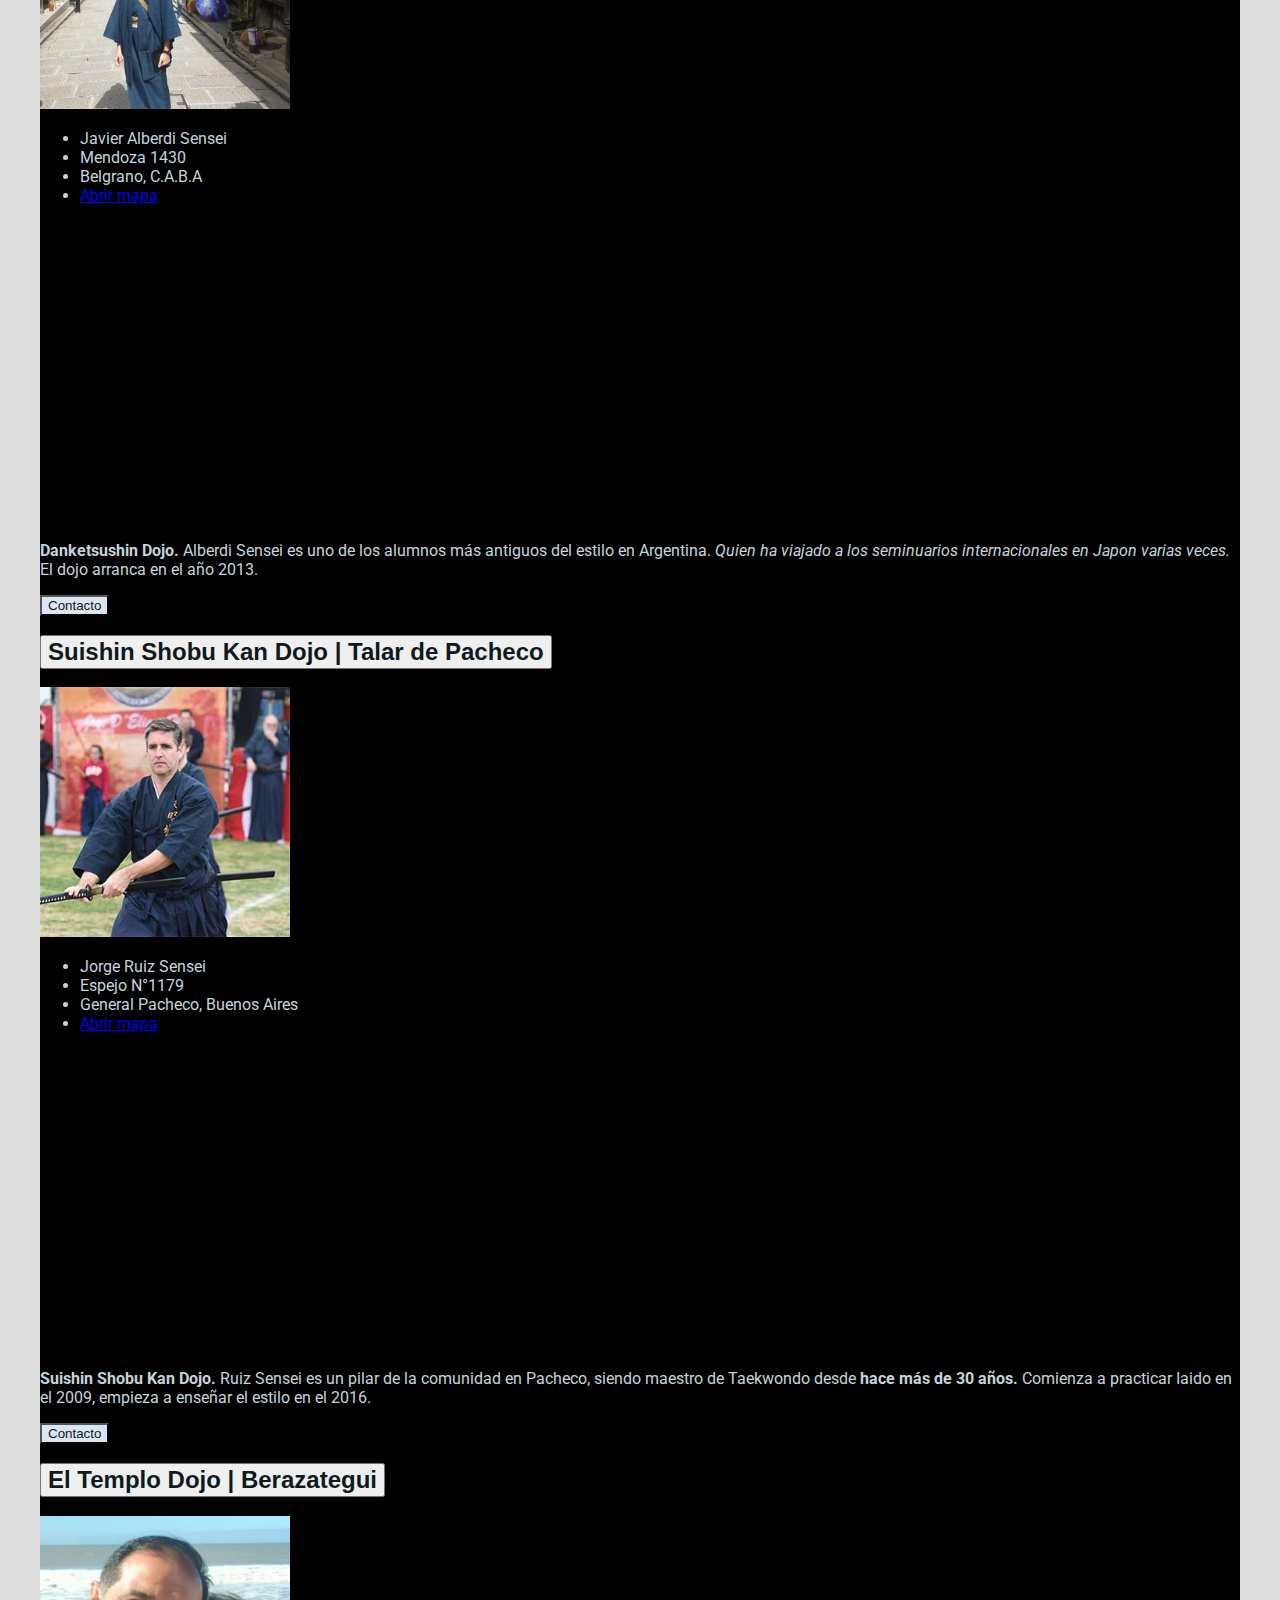
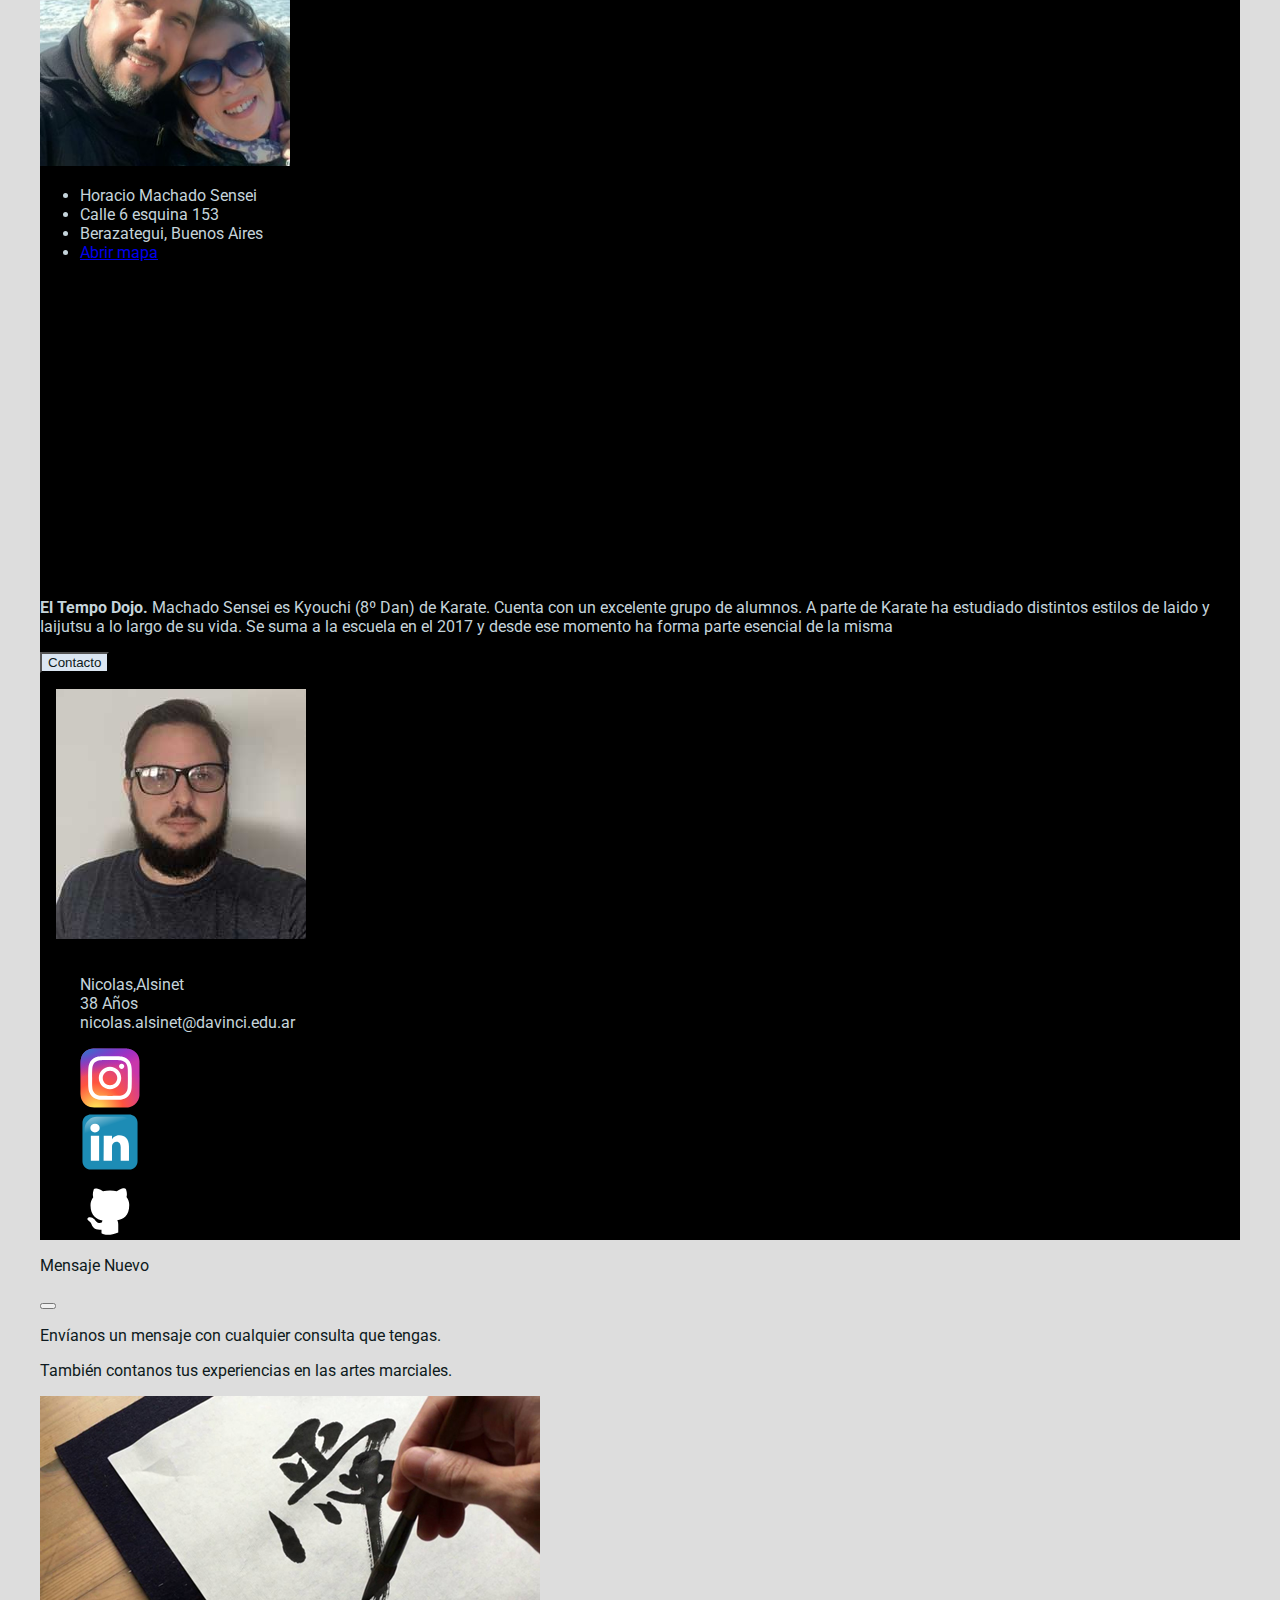
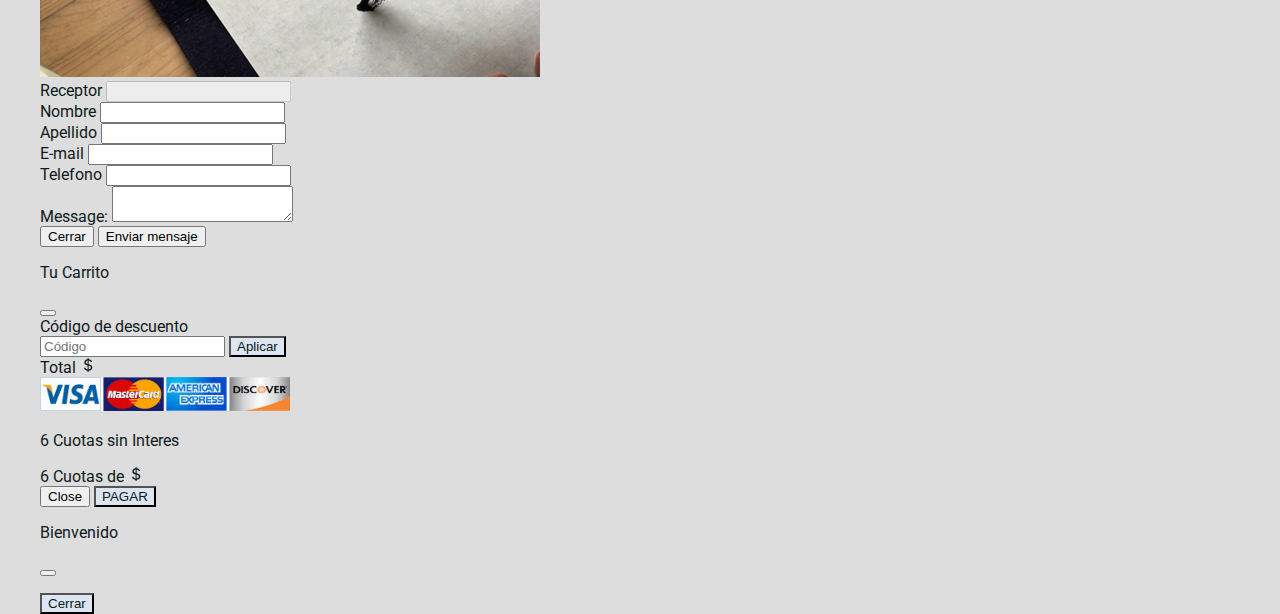
==== commit 22ed3090: "feat: add log in greeting" ====
--- a/views/dojos.html
+++ b/views/dojos.html
@@ -359,7 +359,7 @@
           <p class="pe-md-3 fs-5 w-75 mx-auto" id="userModal"></p>
         </div>
         <div class="modal-footer">
-          <button type="button" id="cerrarSesionbtn" class="btn btn-komei">Cerrar Sesion</button>
+          <button type="button" id="cerrarSesionbtn" class="btn btn-komei">Cerrar</button>
         </div>
       </div>
     </div>
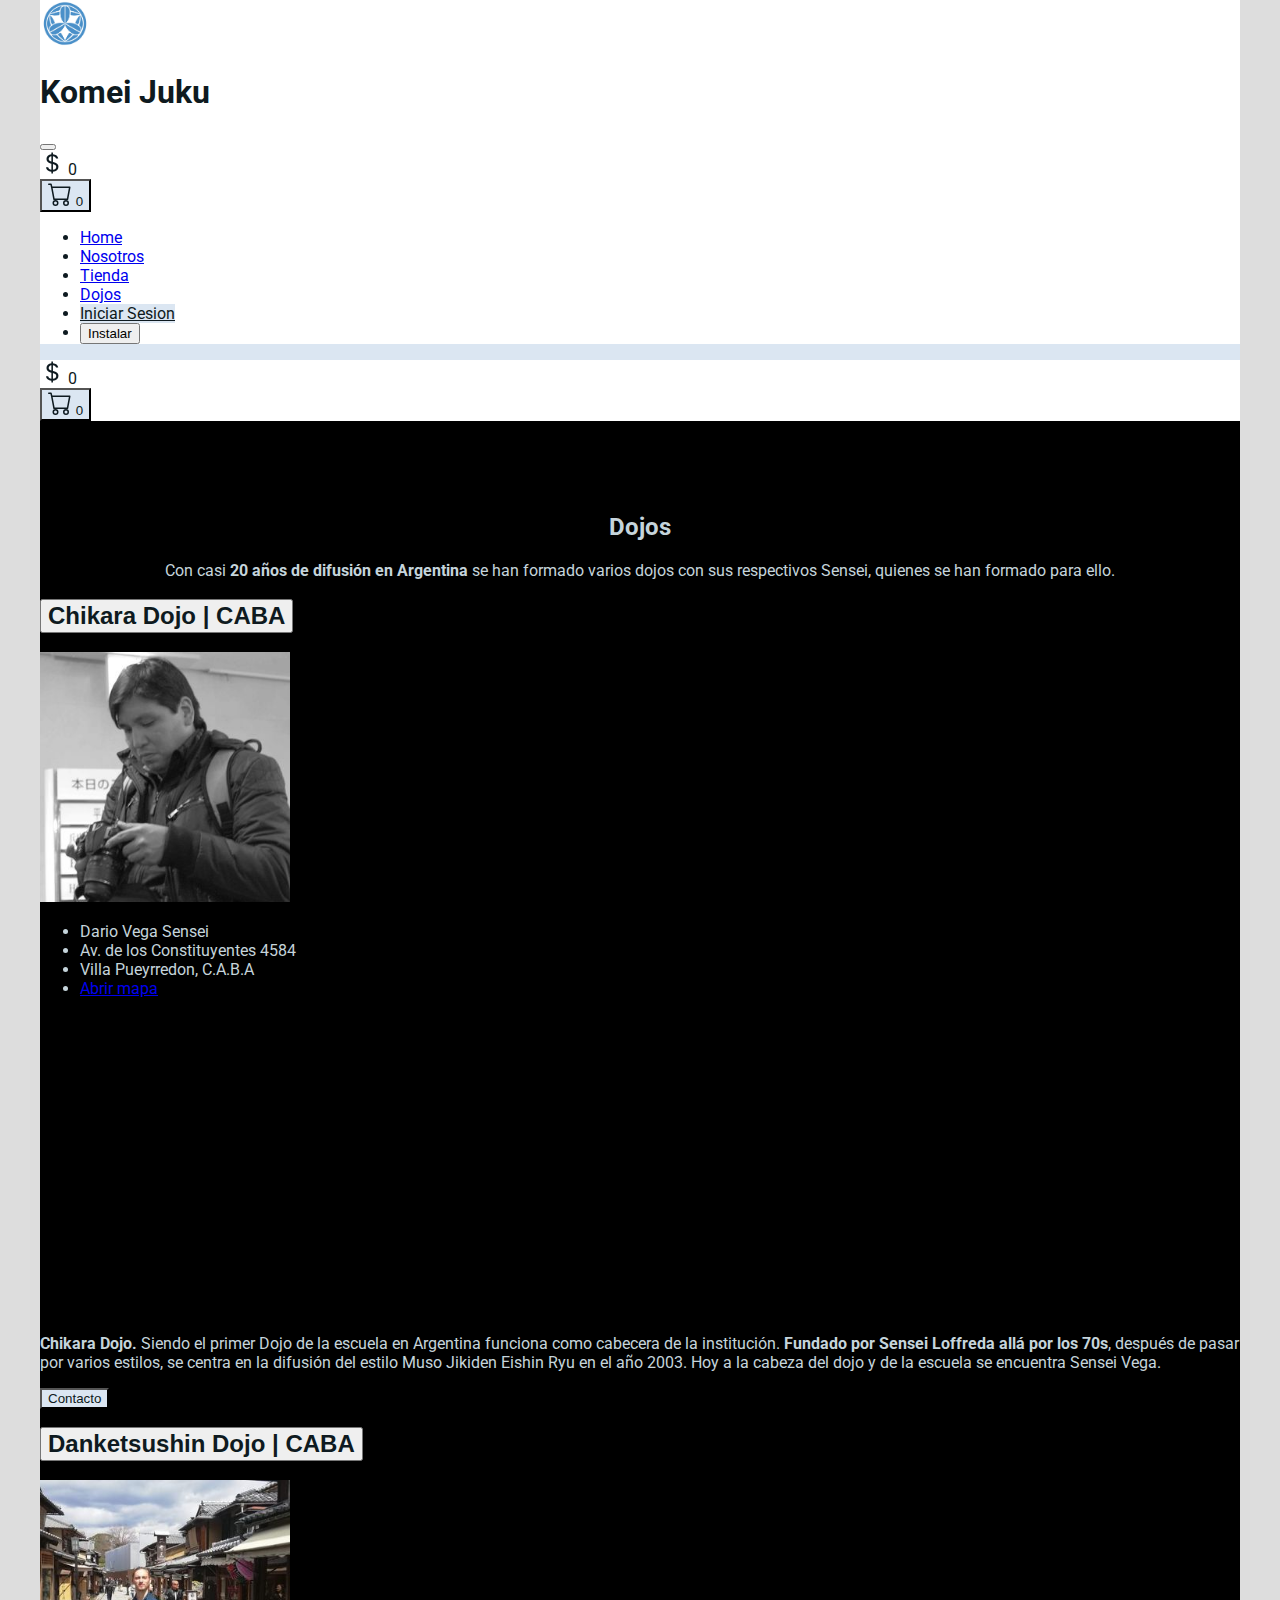
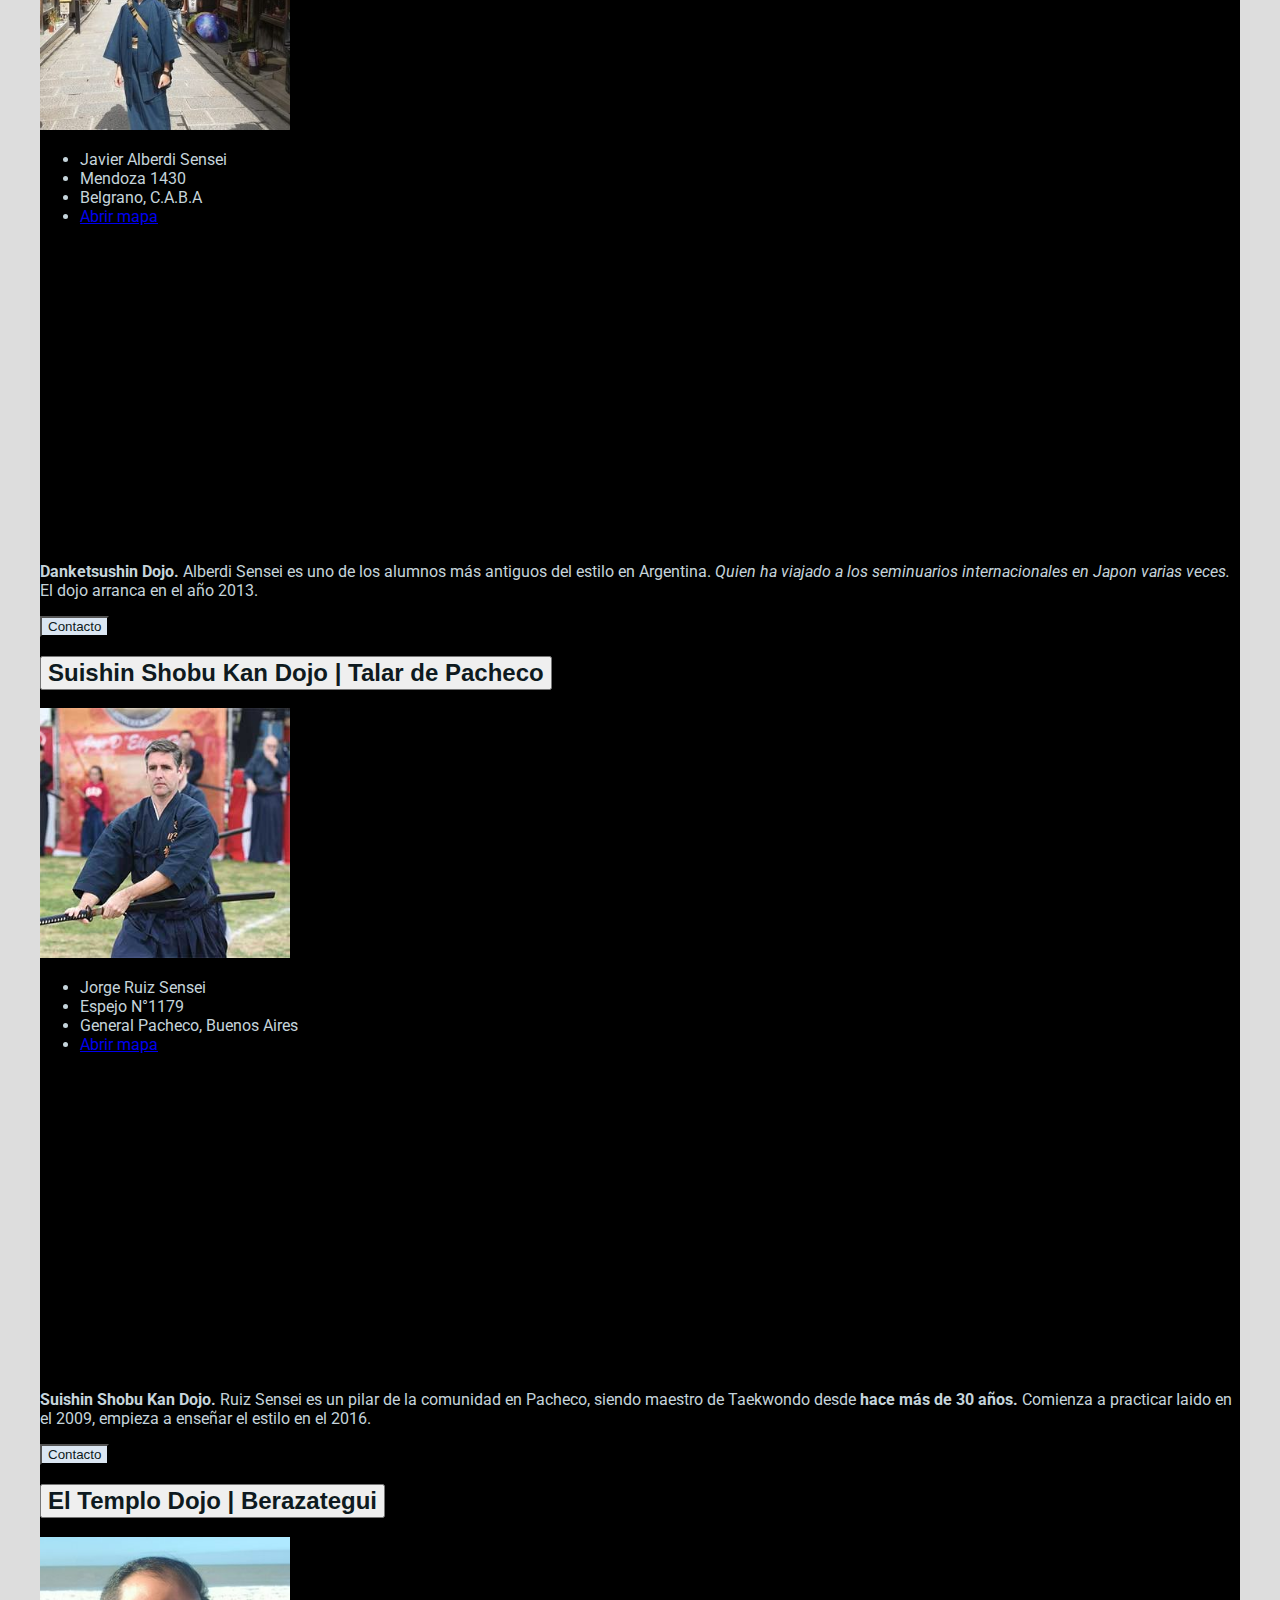
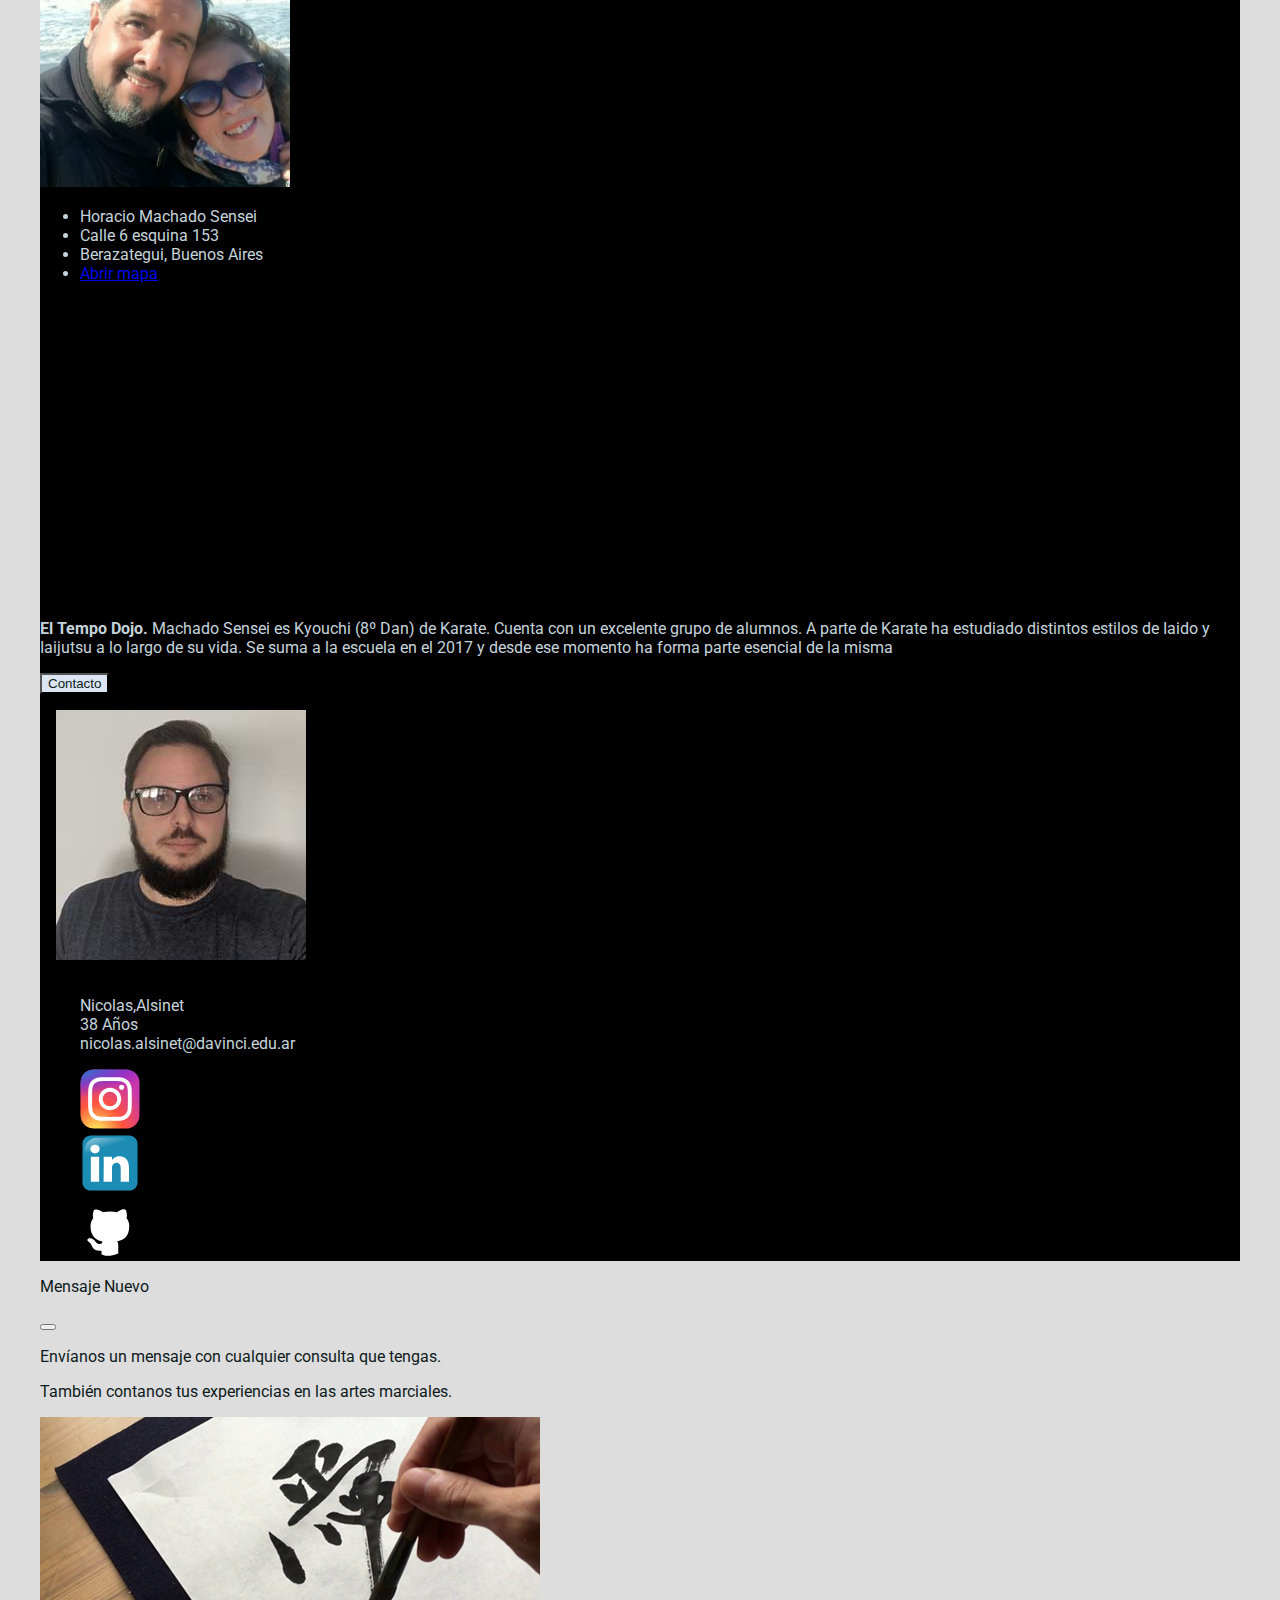
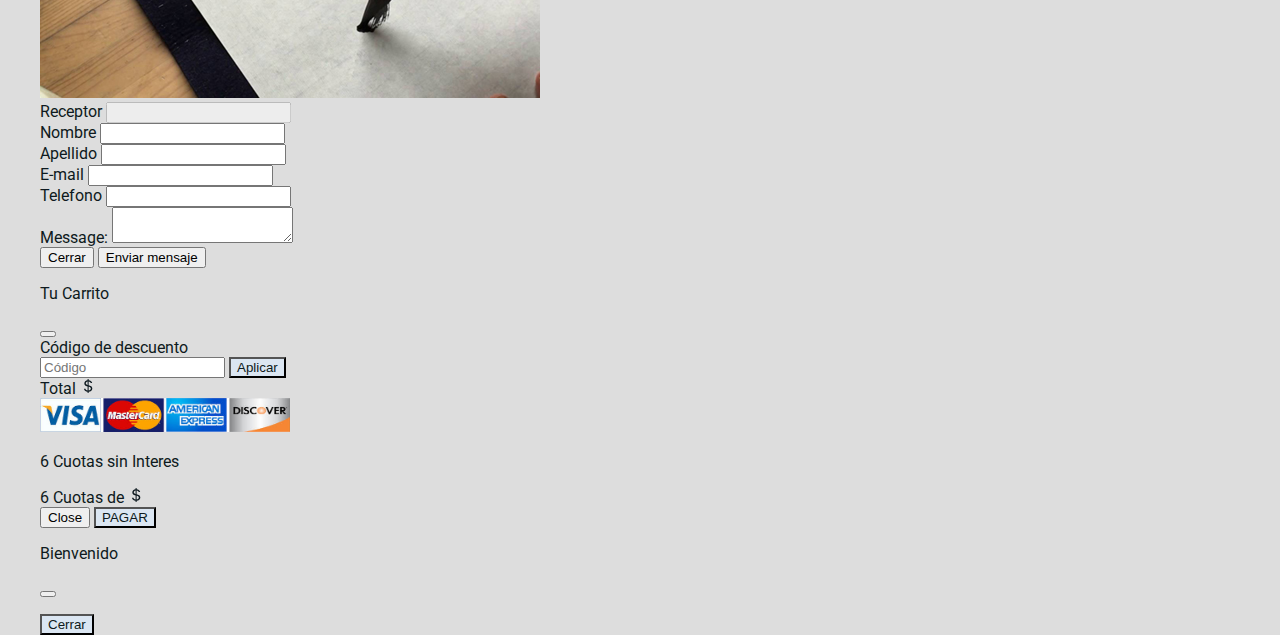
==== commit f7341f36: "feat: add installbtn to all views" ====
--- a/views/dojos.html
+++ b/views/dojos.html
@@ -49,7 +49,10 @@
               <a class="nav-link active text-center text-sm-end" aria-current="page" href="#dojos">Dojos</a>
             </li>
             <li class="nav-item">
-              <a class="nav-link active text-center text-sm-end btn btn-komei" id="loginbtn" aria-current="page" href="../views/login.html">Iniciar Sesion</a>
+              <a class="nav-link active text-center mx-1 text-sm-end btn btn-komei" id="loginbtn" aria-current="page" href="../views/login.html">Iniciar Sesion</a>
+            </li>
+            <li class="nav-item">
+              <button class="nav-link active text-center mx-1 text-sm-end btn btn-info installbtn" type="button" aria-current="page">Instalar</button>
             </li>
           </ul>
         </div>
